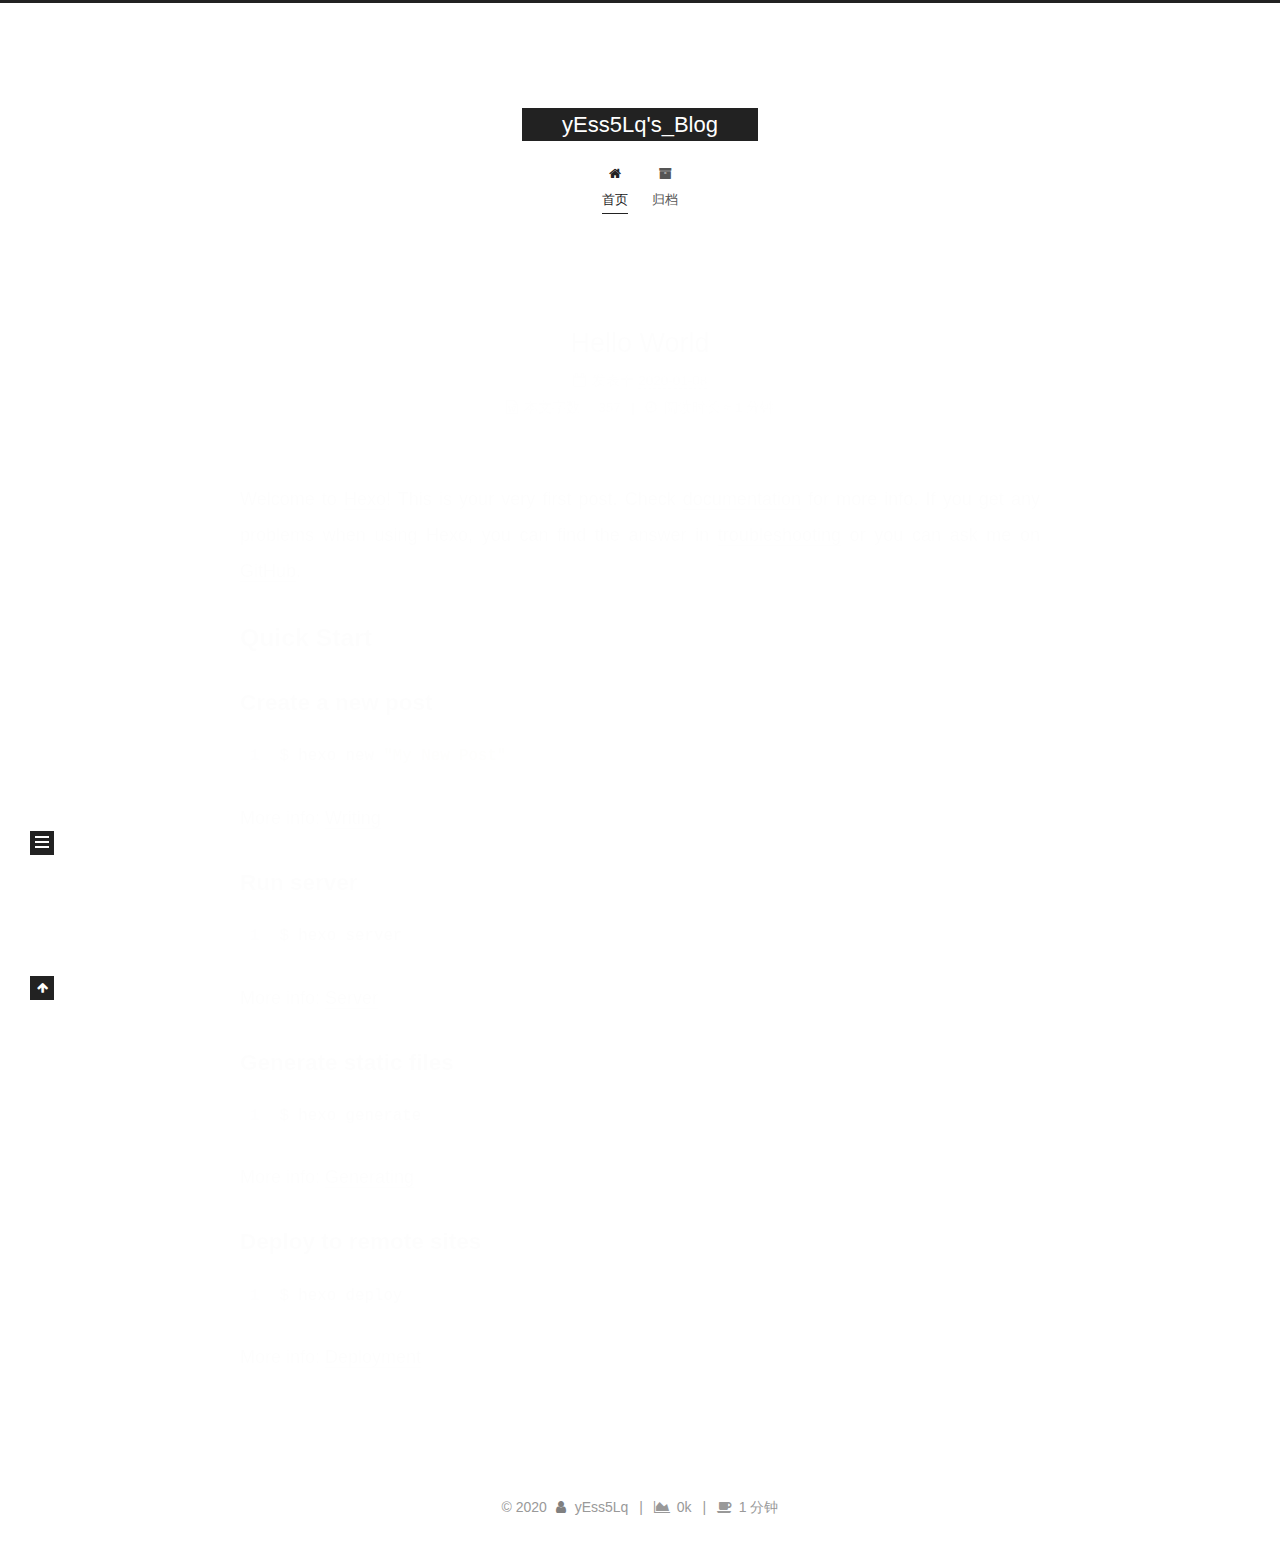
==== index.html @ d1056d44 "Site updated: 2020-01-08 22:29:36" ====
<!DOCTYPE html>
<html lang="zh-Hans">
<head>
  <meta charset="UTF-8">
<meta name="viewport" content="width=device-width, initial-scale=1, maximum-scale=2">
<meta name="theme-color" content="#222">
<meta name="generator" content="Hexo 4.2.0">
  <link rel="apple-touch-icon" sizes="180x180" href="/images/apple-touch-icon-next.png">
  <link rel="icon" type="image/png" sizes="32x32" href="/images/favicon-32x32-next.png">
  <link rel="icon" type="image/png" sizes="16x16" href="/images/favicon-16x16-next.png">
  <link rel="mask-icon" href="/images/logo.svg" color="#222">

<link rel="stylesheet" href="/css/main.css">


<link rel="stylesheet" href="/lib/font-awesome/css/font-awesome.min.css">


<script id="hexo-configurations">
  var NexT = window.NexT || {};
  var CONFIG = {
    hostname: new URL('http://yoursite.com').hostname,
    root: '/',
    scheme: 'Muse',
    version: '7.7.0',
    exturl: false,
    sidebar: {"position":"left","display":"post","padding":18,"offset":12,"onmobile":false},
    copycode: {"enable":false,"show_result":false,"style":null},
    back2top: {"enable":true,"sidebar":false,"scrollpercent":false},
    bookmark: {"enable":false,"color":"#222","save":"auto"},
    fancybox: false,
    mediumzoom: false,
    lazyload: false,
    pangu: false,
    comments: {"style":"tabs","active":null,"storage":true,"lazyload":false,"nav":null},
    algolia: {
      appID: '',
      apiKey: '',
      indexName: '',
      hits: {"per_page":10},
      labels: {"input_placeholder":"Search for Posts","hits_empty":"We didn't find any results for the search: ${query}","hits_stats":"${hits} results found in ${time} ms"}
    },
    localsearch: {"enable":false,"trigger":"auto","top_n_per_article":1,"unescape":false,"preload":false},
    path: '',
    motion: {"enable":true,"async":false,"transition":{"post_block":"fadeIn","post_header":"slideDownIn","post_body":"slideDownIn","coll_header":"slideLeftIn","sidebar":"slideUpIn"}}
  };
</script>

  <meta name="description" content="一加一等于二">
<meta property="og:type" content="website">
<meta property="og:title" content="yEss5Lq&#39;s_Blog">
<meta property="og:url" content="http://yoursite.com/index.html">
<meta property="og:site_name" content="yEss5Lq&#39;s_Blog">
<meta property="og:description" content="一加一等于二">
<meta property="article:author" content="yEss5Lq">
<meta name="twitter:card" content="summary">

<link rel="canonical" href="http://yoursite.com/">


<script id="page-configurations">
  // https://hexo.io/docs/variables.html
  CONFIG.page = {
    sidebar: "",
    isHome: true,
    isPost: false
  };
</script>

  <title>yEss5Lq's_Blog</title>
  






  <noscript>
  <style>
  .use-motion .brand,
  .use-motion .menu-item,
  .sidebar-inner,
  .use-motion .post-block,
  .use-motion .pagination,
  .use-motion .comments,
  .use-motion .post-header,
  .use-motion .post-body,
  .use-motion .collection-header { opacity: initial; }

  .use-motion .site-title,
  .use-motion .site-subtitle {
    opacity: initial;
    top: initial;
  }

  .use-motion .logo-line-before i { left: initial; }
  .use-motion .logo-line-after i { right: initial; }
  </style>
</noscript>

</head>

<body itemscope itemtype="http://schema.org/WebPage">
  <div class="container use-motion">
    <div class="headband"></div>

    <header class="header" itemscope itemtype="http://schema.org/WPHeader">
      <div class="header-inner"><div class="site-brand-container">
  <div class="site-meta">

    <div>
      <a href="/" class="brand" rel="start">
        <span class="logo-line-before"><i></i></span>
        <span class="site-title">yEss5Lq's_Blog</span>
        <span class="logo-line-after"><i></i></span>
      </a>
    </div>
  </div>

  <div class="site-nav-toggle">
    <div class="toggle" aria-label="切换导航栏">
      <span class="toggle-line toggle-line-first"></span>
      <span class="toggle-line toggle-line-middle"></span>
      <span class="toggle-line toggle-line-last"></span>
    </div>
  </div>
</div>


<nav class="site-nav">
  
  <ul id="menu" class="menu">
        <li class="menu-item menu-item-home">

    <a href="/" rel="section"><i class="fa fa-fw fa-home"></i>首页</a>

  </li>
        <li class="menu-item menu-item-archives">

    <a href="/archives/" rel="section"><i class="fa fa-fw fa-archive"></i>归档</a>

  </li>
  </ul>

</nav>
</div>
    </header>

    
  <div class="back-to-top">
    <i class="fa fa-arrow-up"></i>
    <span>0%</span>
  </div>


    <main class="main">
      <div class="main-inner">
        <div class="content-wrap">
          

          <div class="content">
            

  <div class="posts-expand">
        
  
  
  <article itemscope itemtype="http://schema.org/Article" class="post-block home" lang="zh-Hans">
    <link itemprop="mainEntityOfPage" href="http://yoursite.com/2020/01/08/hello-world/">

    <span hidden itemprop="author" itemscope itemtype="http://schema.org/Person">
      <meta itemprop="image" content="/images/avatar.gif">
      <meta itemprop="name" content="yEss5Lq">
      <meta itemprop="description" content="一加一等于二">
    </span>

    <span hidden itemprop="publisher" itemscope itemtype="http://schema.org/Organization">
      <meta itemprop="name" content="yEss5Lq's_Blog">
    </span>
      <header class="post-header">
        <h1 class="post-title" itemprop="name headline">
          
            <a href="/2020/01/08/hello-world/" class="post-title-link" itemprop="url">Hello World</a>
        </h1>

        <div class="post-meta">
            <span class="post-meta-item">
              <span class="post-meta-item-icon">
                <i class="fa fa-calendar-o"></i>
              </span>
              <span class="post-meta-item-text">发表于</span>

              <time title="创建时间：2020-01-08 21:18:24" itemprop="dateCreated datePublished" datetime="2020-01-08T21:18:24+08:00">2020-01-08</time>
            </span>

          <br>
            <span class="post-meta-item" title="本文字数">
              <span class="post-meta-item-icon">
                <i class="fa fa-file-word-o"></i>
              </span>
                <span class="post-meta-item-text">本文字数：</span>
              <span>357</span>
            </span>
            <span class="post-meta-item" title="阅读时长">
              <span class="post-meta-item-icon">
                <i class="fa fa-clock-o"></i>
              </span>
                <span class="post-meta-item-text">阅读时长 &asymp;</span>
              <span>1 分钟</span>
            </span>

        </div>
      </header>

    
    
    
    <div class="post-body" itemprop="articleBody">

      
          <p>Welcome to <a href="https://hexo.io/" target="_blank" rel="noopener">Hexo</a>! This is your very first post. Check <a href="https://hexo.io/docs/" target="_blank" rel="noopener">documentation</a> for more info. If you get any problems when using Hexo, you can find the answer in <a href="https://hexo.io/docs/troubleshooting.html" target="_blank" rel="noopener">troubleshooting</a> or you can ask me on <a href="https://github.com/hexojs/hexo/issues" target="_blank" rel="noopener">GitHub</a>.</p>
<h2 id="Quick-Start"><a href="#Quick-Start" class="headerlink" title="Quick Start"></a>Quick Start</h2><h3 id="Create-a-new-post"><a href="#Create-a-new-post" class="headerlink" title="Create a new post"></a>Create a new post</h3><figure class="highlight bash"><table><tr><td class="gutter"><pre><span class="line">1</span><br></pre></td><td class="code"><pre><span class="line">$ hexo new <span class="string">"My New Post"</span></span><br></pre></td></tr></table></figure>

<p>More info: <a href="https://hexo.io/docs/writing.html" target="_blank" rel="noopener">Writing</a></p>
<h3 id="Run-server"><a href="#Run-server" class="headerlink" title="Run server"></a>Run server</h3><figure class="highlight bash"><table><tr><td class="gutter"><pre><span class="line">1</span><br></pre></td><td class="code"><pre><span class="line">$ hexo server</span><br></pre></td></tr></table></figure>

<p>More info: <a href="https://hexo.io/docs/server.html" target="_blank" rel="noopener">Server</a></p>
<h3 id="Generate-static-files"><a href="#Generate-static-files" class="headerlink" title="Generate static files"></a>Generate static files</h3><figure class="highlight bash"><table><tr><td class="gutter"><pre><span class="line">1</span><br></pre></td><td class="code"><pre><span class="line">$ hexo generate</span><br></pre></td></tr></table></figure>

<p>More info: <a href="https://hexo.io/docs/generating.html" target="_blank" rel="noopener">Generating</a></p>
<h3 id="Deploy-to-remote-sites"><a href="#Deploy-to-remote-sites" class="headerlink" title="Deploy to remote sites"></a>Deploy to remote sites</h3><figure class="highlight bash"><table><tr><td class="gutter"><pre><span class="line">1</span><br></pre></td><td class="code"><pre><span class="line">$ hexo deploy</span><br></pre></td></tr></table></figure>

<p>More info: <a href="https://hexo.io/docs/one-command-deployment.html" target="_blank" rel="noopener">Deployment</a></p>

      
    </div>

    
    
    
      <footer class="post-footer">
        <div class="post-eof"></div>
      </footer>
  </article>
  
  
  

  </div>

  



          </div>
          

<script>
  window.addEventListener('tabs:register', () => {
    let activeClass = CONFIG.comments.activeClass;
    if (CONFIG.comments.storage) {
      activeClass = localStorage.getItem('comments_active') || activeClass;
    }
    if (activeClass) {
      let activeTab = document.querySelector(`a[href="#comment-${activeClass}"]`);
      if (activeTab) {
        activeTab.click();
      }
    }
  });
  if (CONFIG.comments.storage) {
    window.addEventListener('tabs:click', event => {
      if (!event.target.matches('.tabs-comment .tab-content .tab-pane')) return;
      let commentClass = event.target.classList[1];
      localStorage.setItem('comments_active', commentClass);
    });
  }
</script>

        </div>
          
  
  <div class="toggle sidebar-toggle">
    <span class="toggle-line toggle-line-first"></span>
    <span class="toggle-line toggle-line-middle"></span>
    <span class="toggle-line toggle-line-last"></span>
  </div>

  <aside class="sidebar">
    <div class="sidebar-inner">

      <ul class="sidebar-nav motion-element">
        <li class="sidebar-nav-toc">
          文章目录
        </li>
        <li class="sidebar-nav-overview">
          站点概览
        </li>
      </ul>

      <!--noindex-->
      <div class="post-toc-wrap sidebar-panel">
      </div>
      <!--/noindex-->

      <div class="site-overview-wrap sidebar-panel">
        <div class="site-author motion-element" itemprop="author" itemscope itemtype="http://schema.org/Person">
  <p class="site-author-name" itemprop="name">yEss5Lq</p>
  <div class="site-description" itemprop="description">一加一等于二</div>
</div>
<div class="site-state-wrap motion-element">
  <nav class="site-state">
      <div class="site-state-item site-state-posts">
          <a href="/archives/">
        
          <span class="site-state-item-count">1</span>
          <span class="site-state-item-name">日志</span>
        </a>
      </div>
  </nav>
</div>



      </div>

    </div>
  </aside>
  <div id="sidebar-dimmer"></div>


      </div>
    </main>

    <footer class="footer">
      <div class="footer-inner">
        

<div class="copyright">
  
  &copy; 
  <span itemprop="copyrightYear">2020</span>
  <span class="with-love">
    <i class="fa fa-user"></i>
  </span>
  <span class="author" itemprop="copyrightHolder">yEss5Lq</span>
    <span class="post-meta-divider">|</span>
    <span class="post-meta-item-icon">
      <i class="fa fa-area-chart"></i>
    </span>
    <span title="站点总字数">0k</span>
    <span class="post-meta-divider">|</span>
    <span class="post-meta-item-icon">
      <i class="fa fa-coffee"></i>
    </span>
    <span title="站点阅读时长">1 分钟</span>
</div>

        








      </div>
    </footer>
  </div>

  
  <script src="/lib/anime.min.js"></script>
  <script src="/lib/velocity/velocity.min.js"></script>
  <script src="/lib/velocity/velocity.ui.min.js"></script>

<script src="/js/utils.js"></script>

<script src="/js/motion.js"></script>


<script src="/js/schemes/muse.js"></script>


<script src="/js/next-boot.js"></script>




  















  

  

</body>
</html>
---- css/main.css ----
html {
  line-height: 1.15; /* 1 */
  -webkit-text-size-adjust: 100%; /* 2 */
}
body {
  margin: 0;
}
main {
  display: block;
}
h1 {
  font-size: 2em;
  margin: 0.67em 0;
}
hr {
  box-sizing: content-box; /* 1 */
  height: 0; /* 1 */
  overflow: visible; /* 2 */
}
pre {
  font-family: monospace, monospace; /* 1 */
  font-size: 1em; /* 2 */
}
a {
  background: transparent;
}
abbr[title] {
  border-bottom: none; /* 1 */
  text-decoration: underline; /* 2 */
  text-decoration: underline dotted; /* 2 */
}
b,
strong {
  font-weight: bolder;
}
code,
kbd,
samp {
  font-family: monospace, monospace; /* 1 */
  font-size: 1em; /* 2 */
}
small {
  font-size: 80%;
}
sub,
sup {
  font-size: 75%;
  line-height: 0;
  position: relative;
  vertical-align: baseline;
}
sub {
  bottom: -0.25em;
}
sup {
  top: -0.5em;
}
img {
  border-style: none;
}
button,
input,
optgroup,
select,
textarea {
  font-family: inherit; /* 1 */
  font-size: 100%; /* 1 */
  line-height: 1.15; /* 1 */
  margin: 0; /* 2 */
}
button,
input {
/* 1 */
  overflow: visible;
}
button,
select {
/* 1 */
  text-transform: none;
}
button,
[type='button'],
[type='reset'],
[type='submit'] {
  -webkit-appearance: button;
}
button::-moz-focus-inner,
[type='button']::-moz-focus-inner,
[type='reset']::-moz-focus-inner,
[type='submit']::-moz-focus-inner {
  border-style: none;
  padding: 0;
}
button:-moz-focusring,
[type='button']:-moz-focusring,
[type='reset']:-moz-focusring,
[type='submit']:-moz-focusring {
  outline: 1px dotted ButtonText;
}
fieldset {
  padding: 0.35em 0.75em 0.625em;
}
legend {
  box-sizing: border-box; /* 1 */
  color: inherit; /* 2 */
  display: table; /* 1 */
  max-width: 100%; /* 1 */
  padding: 0; /* 3 */
  white-space: normal; /* 1 */
}
progress {
  vertical-align: baseline;
}
textarea {
  overflow: auto;
}
[type='checkbox'],
[type='radio'] {
  box-sizing: border-box; /* 1 */
  padding: 0; /* 2 */
}
[type='number']::-webkit-inner-spin-button,
[type='number']::-webkit-outer-spin-button {
  height: auto;
}
[type='search'] {
  outline-offset: -2px; /* 2 */
  -webkit-appearance: textfield; /* 1 */
}
[type='search']::-webkit-search-decoration {
  -webkit-appearance: none;
}
::-webkit-file-upload-button {
  font: inherit; /* 2 */
  -webkit-appearance: button; /* 1 */
}
details {
  display: block;
}
summary {
  display: list-item;
}
template {
  display: none;
}
[hidden] {
  display: none;
}
::selection {
  background: #262a30;
  color: #fff;
}
html,
body {
  height: 100%;
}
body {
  background: #fff;
  color: #555;
  font-family: 'Lato', "PingFang SC", "Microsoft YaHei", sans-serif;
  font-size: 1em;
  line-height: 2;
}
@media (max-width: 991px) {
  body {
    padding-left: 0 !important;
    padding-right: 0 !important;
  }
}
h1,
h2,
h3,
h4,
h5,
h6 {
  font-family: 'Lato', "PingFang SC", "Microsoft YaHei", sans-serif;
  font-weight: bold;
  line-height: 1.5;
  margin: 20px 0 15px;
}
h1 {
  font-size: 1.5em;
}
h2 {
  font-size: 1.375em;
}
h3 {
  font-size: 1.25em;
}
h4 {
  font-size: 1.125em;
}
h5 {
  font-size: 1em;
}
h6 {
  font-size: 0.875em;
}
p {
  margin: 0 0 20px 0;
}
a,
span.exturl {
  border-bottom: 1px solid #999;
  color: #555;
  outline: 0;
  text-decoration: none;
  overflow-wrap: break-word;
  word-wrap: break-word;
  cursor: pointer;
}
a:hover,
span.exturl:hover {
  border-bottom-color: #222;
  color: #222;
}
iframe,
img,
video {
  display: block;
  margin-left: auto;
  margin-right: auto;
  max-width: 100%;
}
hr {
  background-color: #ddd;
  background-image: repeating-linear-gradient(-45deg, #fff, #fff 4px, transparent 4px, transparent 8px);
  border: 0;
  height: 3px;
  margin: 40px 0;
}
blockquote {
  border-left: 4px solid #ddd;
  color: #666;
  margin: 0;
  padding: 0 15px;
}
blockquote cite::before {
  content: '-';
  padding: 0 5px;
}
dt {
  font-weight: 700;
}
dd {
  margin: 0;
  padding: 0;
}
kbd {
  background-color: #f5f5f5;
  background-image: linear-gradient(#eee, #fff, #eee);
  border: 1px solid #ccc;
  border-radius: 0.2em;
  box-shadow: 0.1em 0.1em 0.2em rgba(0,0,0,0.1);
  font-family: inherit;
  padding: 0.1em 0.3em;
  white-space: nowrap;
}
.table-container {
  -webkit-overflow-scrolling: touch;
  overflow: auto;
}
table {
  border-collapse: collapse;
  border-spacing: 0;
  font-size: 0.875em;
  margin: 0 0 20px 0;
  width: 100%;
}
tbody tr:nth-of-type(odd) {
  background: #f9f9f9;
}
tbody tr:hover {
  background: #f5f5f5;
}
caption,
th,
td {
  font-weight: normal;
  padding: 8px;
  text-align: left;
  vertical-align: middle;
}
th,
td {
  border: 1px solid #ddd;
  border-bottom: 3px solid #ddd;
}
th {
  font-weight: 700;
  padding-bottom: 10px;
}
td {
  border-bottom-width: 1px;
}
.btn {
  background: #222;
  border: 2px solid #222;
  border-radius: 0;
  color: #fff;
  display: inline-block;
  font-size: 0.875em;
  line-height: 2;
  padding: 0 20px;
  text-decoration: none;
  transition-property: background-color;
  transition-delay: 0s;
  transition-duration: 0.2s;
  transition-timing-function: ease-in-out;
}
.btn:hover {
  background: #fff;
  border-color: #222;
  color: #222;
}
.btn + .btn {
  margin: 0 0 8px 8px;
}
.btn .fa-fw {
  text-align: left;
  width: 1.285714285714286em;
}
.toggle {
  line-height: 0;
}
.toggle .toggle-line {
  background: #fff;
  display: inline-block;
  height: 2px;
  left: 0;
  position: relative;
  top: 0;
  transition: all 0.4s;
  vertical-align: top;
  width: 100%;
}
.toggle .toggle-line:not(:first-child) {
  margin-top: 3px;
}
.toggle.toggle-arrow .toggle-line-first {
  left: 50%;
  top: 2px;
  transform: rotate(45deg);
  width: 50%;
}
.toggle.toggle-arrow .toggle-line-middle {
  left: 2px;
  width: 90%;
}
.toggle.toggle-arrow .toggle-line-last {
  left: 50%;
  top: -2px;
  transform: rotate(-45deg);
  width: 50%;
}
.toggle.toggle-close .toggle-line-first {
  transform: rotate(-45deg);
  top: 5px;
}
.toggle.toggle-close .toggle-line-middle {
  opacity: 0;
}
.toggle.toggle-close .toggle-line-last {
  transform: rotate(45deg);
  top: -5px;
}
.highlight,
pre {
  background: #f7f7f7;
  color: #4d4d4c;
  line-height: 1.6;
  margin: 0 auto 20px;
}
pre,
code {
  font-family: consolas, Menlo, monospace, "PingFang SC", "Microsoft YaHei";
}
code {
  background: #eee;
  border-radius: 3px;
  color: #555;
  padding: 2px 4px;
  overflow-wrap: break-word;
  word-wrap: break-word;
}
.highlight *::selection {
  background: #d6d6d6;
}
.highlight pre {
  border: 0;
  margin: 0;
  padding: 10px 0;
}
.highlight table {
  border: 0;
  margin: 0;
  width: auto;
}
.highlight td {
  border: 0;
  padding: 0;
}
.highlight figcaption {
  background: #eee;
  color: #4d4d4c;
  font-size: 0.875em;
  line-height: 1.2;
  padding: 0.5em;
}
.highlight figcaption::before,
.highlight figcaption::after {
  content: ' ';
  display: table;
}
.highlight figcaption::after {
  clear: both;
}
.highlight figcaption a {
  color: #4d4d4c;
  float: right;
}
.highlight figcaption a:hover {
  border-bottom-color: #4d4d4c;
}
.highlight .gutter {
  -moz-user-select: none;
  -ms-user-select: none;
  -webkit-user-select: none;
  user-select: none;
}
.highlight .gutter pre {
  background: #eff2f3;
  color: #869194;
  padding-left: 10px;
  padding-right: 10px;
  text-align: right;
}
.highlight .code pre {
  background: #f7f7f7;
  padding-left: 10px;
  width: 100%;
}
.gist table {
  width: auto;
}
.gist table td {
  border: 0;
}
pre {
  overflow: auto;
  padding: 10px;
}
pre code {
  background: none;
  color: #4d4d4c;
  font-size: 0.875em;
  padding: 0;
  text-shadow: none;
}
pre .deletion {
  background: #fdd;
}
pre .addition {
  background: #dfd;
}
pre .meta {
  color: #eab700;
  -moz-user-select: none;
  -ms-user-select: none;
  -webkit-user-select: none;
  user-select: none;
}
pre .comment {
  color: #8e908c;
}
pre .variable,
pre .attribute,
pre .tag,
pre .name,
pre .regexp,
pre .ruby .constant,
pre .xml .tag .title,
pre .xml .pi,
pre .xml .doctype,
pre .html .doctype,
pre .css .id,
pre .css .class,
pre .css .pseudo {
  color: #c82829;
}
pre .number,
pre .preprocessor,
pre .built_in,
pre .builtin-name,
pre .literal,
pre .params,
pre .constant,
pre .command {
  color: #f5871f;
}
pre .ruby .class .title,
pre .css .rules .attribute,
pre .string,
pre .symbol,
pre .value,
pre .inheritance,
pre .header,
pre .ruby .symbol,
pre .xml .cdata,
pre .special,
pre .formula {
  color: #718c00;
}
pre .title,
pre .css .hexcolor {
  color: #3e999f;
}
pre .function,
pre .python .decorator,
pre .python .title,
pre .ruby .function .title,
pre .ruby .title .keyword,
pre .perl .sub,
pre .javascript .title,
pre .coffeescript .title {
  color: #4271ae;
}
pre .keyword,
pre .javascript .function {
  color: #8959a8;
}
.blockquote-center {
  border-left: none;
  margin: 40px 0;
  padding: 0;
  position: relative;
  text-align: center;
}
.blockquote-center::before,
.blockquote-center::after {
  background-repeat: no-repeat;
  background-size: 22px 22px;
  content: ' ';
  display: block;
  height: 24px;
  opacity: 0.2;
  position: absolute;
  width: 100%;
}
.blockquote-center::before {
  background-image: url("../images/quote-l.svg");
  background-position: 0 -6px;
  border-top: 1px solid #ccc;
  top: -20px;
}
.blockquote-center::after {
  background-image: url("../images/quote-r.svg");
  background-position: 100% 8px;
  border-bottom: 1px solid #ccc;
  bottom: -20px;
}
.blockquote-center p,
.blockquote-center div {
  text-align: center;
}
.post-body .group-picture img {
  margin: 0 auto;
  padding: 0 3px;
}
.group-picture-row {
  margin-bottom: 6px;
  overflow: hidden;
}
.group-picture-column {
  float: left;
  margin-bottom: 10px;
}
.post-body .label {
  display: inline;
  padding: 0 2px;
}
.post-body .label.default {
  background: #f0f0f0;
}
.post-body .label.primary {
  background: #efe6f7;
}
.post-body .label.info {
  background: #e5f2f8;
}
.post-body .label.success {
  background: #e7f4e9;
}
.post-body .label.warning {
  background: #fcf6e1;
}
.post-body .label.danger {
  background: #fae8eb;
}
.post-body .tabs {
  margin-bottom: 20px;
}
.post-body .tabs,
.tabs-comment {
  display: block;
  padding-top: 10px;
  position: relative;
}
.post-body .tabs ul.nav-tabs,
.tabs-comment ul.nav-tabs {
  display: flex;
  flex-wrap: wrap;
  margin: 0;
  margin-bottom: -1px;
  padding: 0;
}
@media (max-width: 413px) {
  .post-body .tabs ul.nav-tabs,
  .tabs-comment ul.nav-tabs {
    display: block;
    margin-bottom: 5px;
  }
}
.post-body .tabs ul.nav-tabs li.tab,
.tabs-comment ul.nav-tabs li.tab {
  background: #fff;
  border-bottom: 1px solid #ddd;
  border-left: 1px solid transparent;
  border-right: 1px solid transparent;
  border-top: 3px solid transparent;
  flex-grow: 1;
  list-style-type: none;
  border-radius: 0 0 0 0;
}
@media (max-width: 413px) {
  .post-body .tabs ul.nav-tabs li.tab,
  .tabs-comment ul.nav-tabs li.tab {
    border-bottom: 1px solid transparent;
    border-left: 3px solid transparent;
    border-right: 1px solid transparent;
    border-top: 1px solid transparent;
  }
}
@media (max-width: 413px) {
  .post-body .tabs ul.nav-tabs li.tab,
  .tabs-comment ul.nav-tabs li.tab {
    border-radius: 0;
  }
}
.post-body .tabs ul.nav-tabs li.tab a,
.tabs-comment ul.nav-tabs li.tab a {
  border-bottom: initial;
  display: block;
  line-height: 1.8;
  outline: 0;
  padding: 0.25em 0.75em;
  text-align: center;
  transition-delay: 0s;
  transition-duration: 0.2s;
  transition-timing-function: ease-out;
}
.post-body .tabs ul.nav-tabs li.tab a i,
.tabs-comment ul.nav-tabs li.tab a i {
  width: 1.285714285714286em;
}
.post-body .tabs ul.nav-tabs li.tab.active,
.tabs-comment ul.nav-tabs li.tab.active {
  border-bottom: 1px solid transparent;
  border-left: 1px solid #ddd;
  border-right: 1px solid #ddd;
  border-top: 3px solid #fc6423;
}
@media (max-width: 413px) {
  .post-body .tabs ul.nav-tabs li.tab.active,
  .tabs-comment ul.nav-tabs li.tab.active {
    border-bottom: 1px solid #ddd;
    border-left: 3px solid #fc6423;
    border-right: 1px solid #ddd;
    border-top: 1px solid #ddd;
  }
}
.post-body .tabs ul.nav-tabs li.tab.active a,
.tabs-comment ul.nav-tabs li.tab.active a {
  color: #555;
  cursor: default;
}
.post-body .tabs .tab-content .tab-pane,
.tabs-comment .tab-content .tab-pane {
  border: 1px solid #ddd;
  padding: 20px 20px 0 20px;
  border-radius: 0;
}
.post-body .tabs .tab-content .tab-pane:not(.active),
.tabs-comment .tab-content .tab-pane:not(.active) {
  display: none;
}
.post-body .tabs .tab-content .tab-pane.active,
.tabs-comment .tab-content .tab-pane.active {
  display: block;
}
.post-body .tabs .tab-content .tab-pane.active:nth-of-type(1),
.tabs-comment .tab-content .tab-pane.active:nth-of-type(1) {
  border-radius: 0 0 0 0;
}
@media (max-width: 413px) {
  .post-body .tabs .tab-content .tab-pane.active:nth-of-type(1),
  .tabs-comment .tab-content .tab-pane.active:nth-of-type(1) {
    border-radius: 0;
  }
}
.post-body .note {
  border-radius: 3px;
  margin-bottom: 20px;
  padding: 15px;
  position: relative;
  border: 1px solid #eee;
  border-left-width: 5px;
}
.post-body .note h2,
.post-body .note h3,
.post-body .note h4,
.post-body .note h5,
.post-body .note h6 {
  margin-top: 0;
  border-bottom: initial;
  margin-bottom: 0;
  padding-top: 0;
}
.post-body .note p:first-child,
.post-body .note ul:first-child,
.post-body .note ol:first-child,
.post-body .note table:first-child,
.post-body .note pre:first-child,
.post-body .note blockquote:first-child,
.post-body .note img:first-child {
  margin-top: 0;
}
.post-body .note p:last-child,
.post-body .note ul:last-child,
.post-body .note ol:last-child,
.post-body .note table:last-child,
.post-body .note pre:last-child,
.post-body .note blockquote:last-child,
.post-body .note img:last-child {
  margin-bottom: 0;
}
.post-body .note.default {
  border-left-color: #777;
}
.post-body .note.default h2,
.post-body .note.default h3,
.post-body .note.default h4,
.post-body .note.default h5,
.post-body .note.default h6 {
  color: #777;
}
.post-body .note.primary {
  border-left-color: #6f42c1;
}
.post-body .note.primary h2,
.post-body .note.primary h3,
.post-body .note.primary h4,
.post-body .note.primary h5,
.post-body .note.primary h6 {
  color: #6f42c1;
}
.post-body .note.info {
  border-left-color: #428bca;
}
.post-body .note.info h2,
.post-body .note.info h3,
.post-body .note.info h4,
.post-body .note.info h5,
.post-body .note.info h6 {
  color: #428bca;
}
.post-body .note.success {
  border-left-color: #5cb85c;
}
.post-body .note.success h2,
.post-body .note.success h3,
.post-body .note.success h4,
.post-body .note.success h5,
.post-body .note.success h6 {
  color: #5cb85c;
}
.post-body .note.warning {
  border-left-color: #f0ad4e;
}
.post-body .note.warning h2,
.post-body .note.warning h3,
.post-body .note.warning h4,
.post-body .note.warning h5,
.post-body .note.warning h6 {
  color: #f0ad4e;
}
.post-body .note.danger {
  border-left-color: #d9534f;
}
.post-body .note.danger h2,
.post-body .note.danger h3,
.post-body .note.danger h4,
.post-body .note.danger h5,
.post-body .note.danger h6 {
  color: #d9534f;
}
.pagination .prev,
.pagination .next,
.pagination .page-number,
.pagination .space {
  display: inline-block;
  margin: 0 10px;
  padding: 0 11px;
  position: relative;
  top: -1px;
}
@media (max-width: 767px) {
  .pagination .prev,
  .pagination .next,
  .pagination .page-number,
  .pagination .space {
    margin: 0 5px;
  }
}
.pagination {
  border-top: 1px solid #eee;
  margin: 120px 0 0;
  text-align: center;
}
.pagination .prev,
.pagination .next,
.pagination .page-number {
  border-bottom: 0;
  border-top: 1px solid #eee;
  transition-property: border-color;
  transition-delay: 0s;
  transition-duration: 0.2s;
  transition-timing-function: ease-in-out;
}
.pagination .prev:hover,
.pagination .next:hover,
.pagination .page-number:hover {
  border-top-color: #222;
}
.pagination .space {
  margin: 0;
  padding: 0;
}
.pagination .prev {
  margin-left: 0;
}
.pagination .next {
  margin-right: 0;
}
.pagination .page-number.current {
  background: #ccc;
  border-top-color: #ccc;
  color: #fff;
}
@media (max-width: 767px) {
  .pagination {
    border-top: none;
  }
  .pagination .prev,
  .pagination .next,
  .pagination .page-number {
    border-bottom: 1px solid #eee;
    border-top: 0;
    margin-bottom: 10px;
    padding: 0 10px;
  }
  .pagination .prev:hover,
  .pagination .next:hover,
  .pagination .page-number:hover {
    border-bottom-color: #222;
  }
}
.comments {
  margin: 60px 20px 0;
  overflow: hidden;
}
.comment-button-group {
  display: flex;
  flex-wrap: wrap-reverse;
  justify-content: center;
  margin: 1em 0;
}
.comment-button-group .comment-button {
  margin: 0.1em 0.2em;
}
.comment-button-group .comment-button.active {
  background: #fff;
  border-color: #222;
  color: #222;
}
.comment-position {
  display: none;
}
.comment-position.active {
  display: block;
}
.tabs-comment {
  background: #fff;
  margin-top: 4em;
  padding-top: 0;
}
.tabs-comment .comments {
  border: 0;
  box-shadow: none;
  margin-top: 0;
  padding-top: 0;
}
.container {
  min-height: 100%;
  position: relative;
}
.main-inner {
  margin: 0 auto;
  width: 700px;
}
@media (min-width: 1200px) {
  .main-inner {
    width: 800px;
  }
}
@media (min-width: 1600px) {
  .main-inner {
    width: 900px;
  }
}
.header {
  background: transparent;
}
.header-inner {
  margin: 0 auto;
  position: relative;
  width: 700px;
}
@media (min-width: 1200px) {
  .header-inner {
    width: 800px;
  }
}
@media (min-width: 1600px) {
  .header-inner {
    width: 900px;
  }
}
.headband {
  background: #222;
  height: 3px;
}
.site-meta {
  margin: 0;
  text-align: center;
}
@media (max-width: 767px) {
  .site-meta {
    text-align: center;
  }
}
.brand {
  background: #222;
  border-bottom: none;
  color: #fff;
  display: inline-block;
  line-height: 1.375em;
  padding: 0 40px;
  position: relative;
}
.brand:hover {
  color: #fff;
}
.site-title {
  display: inline-block;
  font-family: 'Lato', "PingFang SC", "Microsoft YaHei", sans-serif;
  font-size: 1.375em;
  font-weight: normal;
  line-height: 1.5;
  vertical-align: top;
}
.site-subtitle {
  color: #999;
  font-size: 0.8125em;
  margin-top: 10px;
}
.use-motion .brand {
  opacity: 0;
}
.use-motion .site-title,
.use-motion .site-subtitle,
.use-motion .custom-logo-image {
  opacity: 0;
  position: relative;
  top: -10px;
}
.site-nav-toggle {
  display: none;
  left: 10px;
  position: absolute;
}
@media (max-width: 767px) {
  .site-nav-toggle {
    display: block;
  }
}
.site-nav-toggle .toggle {
  background: transparent;
  border: 0;
  margin-top: 2px;
  padding: 10px;
  width: 22px;
}
.site-nav-toggle .toggle .toggle-line {
  background: #555;
  border-radius: 1px;
}
.site-nav {
  display: block;
}
@media (max-width: 767px) {
  .site-nav {
    clear: both;
    display: none;
  }
}
.site-nav.site-nav-on {
  display: block;
}
.menu {
  margin-top: 20px;
  padding-left: 0;
  text-align: center;
}
.menu-item {
  display: inline-block;
  list-style: none;
  margin: 0 10px;
}
@media (max-width: 767px) {
  .menu-item {
    margin-top: 10px;
  }
}
.menu-item a,
.menu-item span.exturl {
  border-bottom: 0;
  display: block;
  font-size: 0.8125em;
  transition-property: border-color;
  transition-delay: 0s;
  transition-duration: 0.2s;
  transition-timing-function: ease-in-out;
}
@media (hover: none) {
  .menu-item a:hover,
  .menu-item span.exturl:hover {
    border-bottom-color: transparent !important;
  }
}
.menu-item .fa {
  margin-right: 8px;
}
.menu-item .badge {
  display: inline-block;
  font-weight: 700;
  line-height: 1;
  margin-left: 0.35em;
  margin-top: 0.35em;
  text-align: center;
  white-space: nowrap;
}
@media (max-width: 767px) {
  .menu-item .badge {
    float: right;
    margin-left: 0;
  }
}
.use-motion .menu-item {
  opacity: 0;
}
.sidebar {
  background: #222;
  bottom: 0;
  box-shadow: inset 0 2px 6px #000;
  position: fixed;
  top: 0;
  z-index: 1200;
}
.sidebar a,
.sidebar span.exturl {
  border-bottom-color: #555;
  color: #999;
}
.sidebar a:hover,
.sidebar span.exturl:hover {
  border-bottom-color: #eee;
  color: #eee;
}
@media (max-width: 991px) {
  .sidebar {
    display: none;
  }
}
.sidebar-inner {
  color: #999;
  padding: 18px 10px;
  text-align: center;
}
.site-overview-wrap {
  overflow-x: hidden;
  overflow-y: auto;
}
.cc-license {
  margin-top: 10px;
  text-align: center;
}
.cc-license .cc-opacity {
  border-bottom: none;
  opacity: 0.7;
}
.cc-license .cc-opacity:hover {
  opacity: 0.9;
}
.cc-license img {
  display: inline-block;
}
.site-author-image {
  border: 2px solid #333;
  display: block;
  height: auto;
  margin: 0 auto;
  max-width: 96px;
  padding: 2px;
}
.site-author-name {
  color: #f5f5f5;
  font-weight: normal;
  margin: 5px 0 0;
  text-align: center;
}
.site-description {
  color: #999;
  font-size: 1em;
  margin-top: 5px;
  text-align: center;
}
.links-of-author {
  margin-top: 15px;
}
.links-of-author a,
.links-of-author span.exturl {
  border-bottom-color: #555;
  display: inline-block;
  font-size: 0.8125em;
  margin-bottom: 10px;
  margin-right: 10px;
  vertical-align: middle;
}
.links-of-author a::before,
.links-of-author span.exturl::before {
  background: #ffff91;
  border-radius: 50%;
  content: ' ';
  display: inline-block;
  height: 4px;
  margin-right: 3px;
  vertical-align: middle;
  width: 4px;
}
.sidebar-button {
  margin-top: 15px;
}
.sidebar-button a {
  border: 1px solid #fc6423;
  border-radius: 4px;
  color: #fc6423;
  display: inline-block;
  padding: 0 15px;
}
.sidebar-button a .fa {
  margin-right: 5px;
}
.sidebar-button a:hover {
  background: #fc6423;
  border: 1px solid #fc6423;
  color: #fff;
}
.sidebar-button a:hover .fa {
  color: #fff;
}
.links-of-blogroll {
  font-size: 0.8125em;
  margin-top: 10px;
}
.links-of-blogroll-title {
  font-size: 0.875em;
  font-weight: 600;
  margin-top: 0;
}
.links-of-blogroll-list {
  list-style: none;
  margin: 0;
  padding: 0;
}
.links-of-blogroll-item {
  padding: 2px 10px;
}
.links-of-blogroll-item a,
.links-of-blogroll-item span.exturl {
  box-sizing: border-box;
  display: inline-block;
  max-width: 280px;
  overflow: hidden;
  text-overflow: ellipsis;
  white-space: nowrap;
}
#sidebar-dimmer {
  display: none;
}
@media (max-width: 767px) {
  #sidebar-dimmer {
    background: #000;
    display: block;
    height: 100%;
    left: 100%;
    opacity: 0;
    position: fixed;
    top: 0;
    width: 100%;
    z-index: 1100;
  }
  .sidebar-active + #sidebar-dimmer {
    opacity: 0.7;
    transform: translateX(-100%);
    transition: opacity 0.5s;
  }
}
.sidebar-nav {
  margin: 0;
  padding-bottom: 20px;
  padding-left: 0;
}
.sidebar-nav li {
  border-bottom: 1px solid transparent;
  color: #555;
  cursor: pointer;
  display: inline-block;
  font-size: 0.875em;
}
.sidebar-nav li.sidebar-nav-overview {
  margin-left: 10px;
}
.sidebar-nav li:hover {
  color: #f5f5f5;
}
.sidebar-nav .sidebar-nav-active {
  border-bottom-color: #87daff;
  color: #87daff;
}
.sidebar-nav .sidebar-nav-active:hover {
  color: #87daff;
}
.sidebar-panel {
  display: none;
}
.sidebar-panel-active {
  display: block;
}
.sidebar-toggle {
  background: #222;
  bottom: 45px;
  cursor: pointer;
  height: 14px;
  left: 30px;
  padding: 5px;
  position: fixed;
  width: 14px;
  z-index: 1300;
}
@media (max-width: 991px) {
  .sidebar-toggle {
    left: 20px;
    opacity: 0.8;
    display: none;
  }
}
.sidebar-toggle:hover .toggle-line {
  background: #87daff;
}
.post-toc-wrap {
  overflow-x: hidden;
  overflow-y: auto;
}
.post-toc {
  font-size: 0.875em;
}
.post-toc ol {
  list-style: none;
  margin: 0;
  padding: 0 2px 5px 10px;
  text-align: left;
}
.post-toc ol > ol {
  padding-left: 0;
}
.post-toc ol a {
  border-bottom-color: #555;
  color: #999;
  transition-property: all;
  transition-delay: 0s;
  transition-duration: 0.2s;
  transition-timing-function: ease-in-out;
}
.post-toc ol a:hover {
  border-bottom-color: #ccc;
  color: #ccc;
}
.post-toc .nav-item {
  line-height: 1.8;
  overflow: hidden;
  text-overflow: ellipsis;
  white-space: nowrap;
}
.post-toc .nav .nav-child {
  display: none;
}
.post-toc .nav .active > .nav-child {
  display: block;
}
.post-toc .nav .active-current > .nav-child {
  display: block;
}
.post-toc .nav .active-current > .nav-child > .nav-item {
  display: block;
}
.post-toc .nav .active > a {
  border-bottom-color: #87daff;
  color: #87daff;
}
.post-toc .nav .active-current > a {
  color: #87daff;
}
.post-toc .nav .active-current > a:hover {
  color: #87daff;
}
.site-state {
  display: flex;
  justify-content: center;
  line-height: 1.4;
  margin-top: 10px;
  overflow: hidden;
  text-align: center;
  white-space: nowrap;
}
.site-state-item {
  padding: 0 15px;
}
.site-state-item:not(:first-child) {
  border-left: 1px solid #333;
}
.site-state-item a {
  border-bottom: none;
}
.site-state-item-count {
  color: inherit;
  display: block;
  font-size: 1.25em;
  font-weight: 600;
  text-align: center;
}
.site-state-item-name {
  color: inherit;
  font-size: 0.875em;
}
.footer {
  color: #999;
  font-size: 0.875em;
  padding: 20px 0;
}
.footer.footer-fixed {
  bottom: 0;
  left: 0;
  position: absolute;
  right: 0;
}
.footer-inner {
  box-sizing: border-box;
  margin: 0 auto;
  text-align: center;
  width: 700px;
}
@media (min-width: 1200px) {
  .footer-inner {
    width: 800px;
  }
}
@media (min-width: 1600px) {
  .footer-inner {
    width: 900px;
  }
}
.with-love {
  color: #808080;
  display: inline-block;
  margin: 0 5px;
}
.powered-by,
.theme-info {
  display: inline-block;
}
@-moz-keyframes iconAnimate {
  0%, 100% {
    transform: scale(1);
  }
  10%, 30% {
    transform: scale(0.9);
  }
  20%, 40%, 60%, 80% {
    transform: scale(1.1);
  }
  50%, 70% {
    transform: scale(1.1);
  }
}
@-webkit-keyframes iconAnimate {
  0%, 100% {
    transform: scale(1);
  }
  10%, 30% {
    transform: scale(0.9);
  }
  20%, 40%, 60%, 80% {
    transform: scale(1.1);
  }
  50%, 70% {
    transform: scale(1.1);
  }
}
@-o-keyframes iconAnimate {
  0%, 100% {
    transform: scale(1);
  }
  10%, 30% {
    transform: scale(0.9);
  }
  20%, 40%, 60%, 80% {
    transform: scale(1.1);
  }
  50%, 70% {
    transform: scale(1.1);
  }
}
@keyframes iconAnimate {
  0%, 100% {
    transform: scale(1);
  }
  10%, 30% {
    transform: scale(0.9);
  }
  20%, 40%, 60%, 80% {
    transform: scale(1.1);
  }
  50%, 70% {
    transform: scale(1.1);
  }
}
.back-to-top {
  background: #222;
  bottom: -100px;
  box-sizing: border-box;
  color: #fff;
  cursor: pointer;
  font-size: 12px;
  left: 30px;
  opacity: 1;
  padding: 0 6px;
  position: fixed;
  text-align: center;
  transition-property: bottom;
  z-index: 1300;
  transition-delay: 0s;
  transition-duration: 0.2s;
  transition-timing-function: ease-in-out;
  width: 24px;
}
.back-to-top span {
  display: none;
}
.back-to-top:hover {
  color: #87daff;
}
.back-to-top.back-to-top-on {
  bottom: 19px;
}
@media (max-width: 991px) {
  .back-to-top {
    left: 20px;
    opacity: 0.8;
  }
}
.post-body {
  font-family: 'Lato', "PingFang SC", "Microsoft YaHei", sans-serif;
  overflow-wrap: break-word;
  word-wrap: break-word;
}
@media (min-width: 1200px) {
  .post-body {
    font-size: 1.125em;
  }
}
.post-body span.exturl .fa {
  font-size: 0.875em;
  margin-left: 4px;
}
.post-body .image-caption,
.post-body .figure .caption {
  color: #999;
  font-size: 0.875em;
  font-weight: bold;
  line-height: 1;
  margin: -20px auto 15px;
  text-align: center;
}
.post-sticky-flag {
  display: inline-block;
  transform: rotate(30deg);
}
.post-button {
  margin-top: 40px;
  text-align: center;
}
.use-motion .post-block,
.use-motion .pagination,
.use-motion .comments {
  opacity: 0;
}
.use-motion .post-header {
  opacity: 0;
}
.use-motion .post-body {
  opacity: 0;
}
.use-motion .collection-header {
  opacity: 0;
}
.posts-collapse {
  margin-left: 55px;
  position: relative;
}
@media (max-width: 767px) {
  .posts-collapse {
    margin-left: 20px;
    margin-right: 20px;
  }
}
.posts-collapse .collection-title {
  font-size: 1.125em;
  position: relative;
}
.posts-collapse .collection-title::before {
  background: #999;
  border: 1px solid #fff;
  border-radius: 50%;
  content: ' ';
  height: 10px;
  left: 0;
  margin-left: -6px;
  margin-top: -4px;
  position: absolute;
  top: 50%;
  width: 10px;
}
.posts-collapse .collection-year {
  margin: 60px 0;
  position: relative;
}
.posts-collapse .collection-year::before {
  background: #bbb;
  border-radius: 50%;
  content: ' ';
  height: 8px;
  left: 0;
  margin-left: -4px;
  margin-top: -4px;
  position: absolute;
  top: 50%;
  width: 8px;
}
.posts-collapse .collection-header {
  display: inline-block;
  margin: 0 0 0 20px;
}
.posts-collapse .collection-header small {
  color: #bbb;
  margin-left: 5px;
}
.posts-collapse .post-header {
  border-bottom: 1px dashed #ccc;
  margin: 30px 0;
  padding-left: 15px;
  position: relative;
  transition-property: border;
  transition-delay: 0s;
  transition-duration: 0.2s;
  transition-timing-function: ease-in-out;
}
.posts-collapse .post-header::before {
  background: #bbb;
  border: 1px solid #fff;
  border-radius: 50%;
  content: ' ';
  height: 6px;
  left: 0;
  margin-left: -4px;
  position: absolute;
  top: 0.75em;
  transition-property: background;
  width: 6px;
  transition-delay: 0s;
  transition-duration: 0.2s;
  transition-timing-function: ease-in-out;
}
.posts-collapse .post-header:hover {
  border-bottom-color: #666;
}
.posts-collapse .post-header:hover::before {
  background: #222;
}
.posts-collapse .post-meta {
  display: inline;
  font-size: 0.75em;
  margin-right: 10px;
}
.posts-collapse .post-title {
  display: inline;
  font-size: 1em;
  font-weight: normal;
  margin-bottom: 0;
  margin-top: 0;
}
.posts-collapse .post-title a,
.posts-collapse .post-title span.exturl {
  border-bottom: none;
  color: #666;
}
.posts-collapse::before {
  background: #f5f5f5;
  content: ' ';
  height: 100%;
  left: 0;
  margin-left: -2px;
  position: absolute;
  top: 1.25em;
  width: 4px;
}
.posts-collapse .fa-external-link {
  font-size: 0.875em;
  margin-left: 5px;
}
.post-eof {
  background: #ccc;
  height: 1px;
  margin: 80px auto 60px;
  text-align: center;
  width: 8%;
}
.post-block:last-child .post-eof {
  display: none;
}
.posts-expand {
  padding-top: 40px;
}
@media (max-width: 767px) {
  .posts-expand {
    margin: 0 20px;
  }
}
@media (min-width: 992px) {
  .post-body {
    text-align: justify;
  }
}
@media (max-width: 991px) {
  .post-body {
    text-align: justify;
  }
}
.post-body h1,
.post-body h2,
.post-body h3,
.post-body h4,
.post-body h5,
.post-body h6 {
  padding-top: 10px;
}
.post-body h1 .header-anchor,
.post-body h2 .header-anchor,
.post-body h3 .header-anchor,
.post-body h4 .header-anchor,
.post-body h5 .header-anchor,
.post-body h6 .header-anchor {
  border-bottom-style: none;
  color: #ccc;
  float: right;
  margin-left: 10px;
  visibility: hidden;
}
.post-body h1 .header-anchor:hover,
.post-body h2 .header-anchor:hover,
.post-body h3 .header-anchor:hover,
.post-body h4 .header-anchor:hover,
.post-body h5 .header-anchor:hover,
.post-body h6 .header-anchor:hover {
  color: inherit;
}
.post-body h1:hover .header-anchor,
.post-body h2:hover .header-anchor,
.post-body h3:hover .header-anchor,
.post-body h4:hover .header-anchor,
.post-body h5:hover .header-anchor,
.post-body h6:hover .header-anchor {
  visibility: visible;
}
.post-body iframe,
.post-body img,
.post-body video {
  margin-bottom: 20px;
}
.post-body .video-container {
  height: 0;
  margin-bottom: 20px;
  overflow: hidden;
  padding-top: 75%;
  position: relative;
  width: 100%;
}
.post-body .video-container iframe,
.post-body .video-container object,
.post-body .video-container embed {
  height: 100%;
  left: 0;
  margin: 0;
  position: absolute;
  top: 0;
  width: 100%;
}
.post-gallery {
  align-items: center;
  display: grid;
  grid-gap: 10px;
  grid-template-columns: 1fr 1fr 1fr;
  margin-bottom: 20px;
}
@media (max-width: 767px) {
  .post-gallery {
    grid-template-columns: 1fr 1fr;
  }
}
.post-gallery a {
  border: 0;
}
.post-gallery img {
  margin: 0;
}
.posts-expand .post-header {
  font-size: 1.125em;
}
.posts-expand .post-title {
  font-weight: 400;
  margin: initial;
  text-align: center;
  overflow-wrap: break-word;
  word-wrap: break-word;
}
.posts-expand .post-title-link {
  border-bottom: none;
  color: #555;
  display: inline-block;
  position: relative;
  vertical-align: top;
}
.posts-expand .post-title-link::before {
  background: #000;
  bottom: 0;
  content: '';
  height: 2px;
  left: 0;
  position: absolute;
  transform: scaleX(0);
  visibility: hidden;
  width: 100%;
  transition-delay: 0s;
  transition-duration: 0.2s;
  transition-timing-function: ease-in-out;
}
.posts-expand .post-title-link:hover::before {
  transform: scaleX(1);
  visibility: visible;
}
.posts-expand .post-title-link .fa {
  font-size: 0.875em;
  margin-left: 5px;
}
.posts-expand .post-meta {
  color: #999;
  font-family: 'Lato', "PingFang SC", "Microsoft YaHei", sans-serif;
  font-size: 0.75em;
  margin: 3px 0 60px 0;
  text-align: center;
}
.posts-expand .post-meta .post-description {
  font-size: 0.875em;
  margin-top: 2px;
}
.posts-expand .post-meta time {
  border-bottom: 1px dashed #999;
  cursor: pointer;
}
.post-meta .post-meta-item + .post-meta-item::before {
  content: '|';
  margin: 0 0.5em;
}
.post-meta-divider {
  margin: 0 0.5em;
}
.post-meta-item-icon {
  margin-right: 3px;
}
@media (max-width: 991px) {
  .post-meta-item-icon {
    display: inline-block;
  }
}
@media (max-width: 991px) {
  .post-meta-item-text {
    display: none;
  }
}
.post-nav {
  border-top: 1px solid #eee;
  display: flex;
  justify-content: space-between;
  margin-top: 15px;
  padding-top: 10px;
}
.post-nav-item {
  flex: 1;
}
.post-nav-item a {
  border-bottom: none;
  display: block;
  font-size: 0.875em;
  line-height: 1.6;
  position: relative;
}
.post-nav-item a:hover {
  border-bottom: none;
  color: #222;
}
.post-nav-item a:active {
  top: 2px;
}
.post-nav-item .fa {
  font-size: 0.75em;
}
.post-nav-item:first-child {
  margin-right: 15px;
}
.post-nav-item:first-child a {
  padding-left: 5px;
}
.post-nav-item:first-child .fa {
  margin-right: 5px;
}
.post-nav-item:last-child {
  margin-left: 15px;
  text-align: right;
}
.post-nav-item:last-child a {
  padding-right: 5px;
}
.post-nav-item:last-child .fa {
  margin-left: 5px;
}
.rtl.post-body p,
.rtl.post-body a,
.rtl.post-body h1,
.rtl.post-body h2,
.rtl.post-body h3,
.rtl.post-body h4,
.rtl.post-body h5,
.rtl.post-body h6,
.rtl.post-body li,
.rtl.post-body ul,
.rtl.post-body ol {
  direction: rtl;
  font-family: UKIJ Ekran;
}
.rtl.post-title {
  font-family: UKIJ Ekran;
}
.post-tags {
  margin-top: 40px;
  text-align: center;
}
.post-tags a {
  display: inline-block;
  font-size: 0.8125em;
}
.post-tags a:not(:last-child) {
  margin-right: 10px;
}
.post-widgets {
  border-top: 1px solid #eee;
  margin-top: 15px;
  text-align: center;
}
.wp_rating {
  height: 20px;
  line-height: 20px;
  margin-top: 10px;
  padding-top: 6px;
  text-align: center;
}
.social-like {
  display: flex;
  font-size: 0.875em;
  justify-content: center;
  text-align: center;
}
.reward-container {
  margin: 20px auto;
  padding: 10px 0;
  text-align: center;
  width: 90%;
}
.reward-container button {
  background: #ff2a2a;
  border: 0;
  border-radius: 5px;
  color: #fff;
  cursor: pointer;
  line-height: 2;
  outline: 0;
  padding: 0 15px;
  vertical-align: text-top;
}
.reward-container button:hover {
  background: #f55;
}
#qr {
  padding-top: 20px;
}
#qr a {
  border: 0;
}
#qr img {
  display: inline-block;
  margin: 0.8em 2em 0 2em;
  max-width: 100%;
  width: 180px;
}
#qr p {
  text-align: center;
}
.category-all-page .category-all-title {
  text-align: center;
}
.category-all-page .category-all {
  margin-top: 20px;
}
.category-all-page .category-list {
  list-style: none;
  margin: 0;
  padding: 0;
}
.category-all-page .category-list-item {
  margin: 5px 10px;
}
.category-all-page .category-list-count {
  color: #bbb;
}
.category-all-page .category-list-count::before {
  content: ' (';
  display: inline;
}
.category-all-page .category-list-count::after {
  content: ') ';
  display: inline;
}
.category-all-page .category-list-child {
  padding-left: 10px;
}
.event-list {
  padding: 0;
}
.event-list hr {
  background: #222;
  margin: 20px 0 45px 0;
}
.event-list hr::after {
  background: #222;
  color: #fff;
  content: 'NOW';
  display: inline-block;
  font-weight: bold;
  padding: 0 5px;
  text-align: right;
}
.event-list .event {
  background: #222;
  margin: 20px 0;
  min-height: 40px;
  padding: 15px 0 15px 10px;
}
.event-list .event .event-summary {
  color: #fff;
  margin: 0;
  padding-bottom: 3px;
}
.event-list .event .event-summary::before {
  animation: dot-flash 1s alternate infinite ease-in-out;
  color: #fff;
  content: '\f111';
  display: inline-block;
  font-family: 'FontAwesome';
  font-size: 10px;
  margin-right: 25px;
  vertical-align: middle;
}
.event-list .event .event-relative-time {
  color: #bbb;
  display: inline-block;
  font-size: 12px;
  font-weight: 400;
  padding-left: 12px;
}
.event-list .event .event-details {
  color: #fff;
  display: block;
  line-height: 18px;
  margin-left: 56px;
  padding-bottom: 6px;
  padding-top: 3px;
  text-indent: -24px;
}
.event-list .event .event-details::before {
  color: #fff;
  display: inline-block;
  font-family: 'FontAwesome';
  margin-right: 9px;
  text-align: center;
  text-indent: 0;
  width: 14px;
}
.event-list .event .event-details.event-location::before {
  content: '\f041';
}
.event-list .event .event-details.event-duration::before {
  content: '\f017';
}
.event-list .event-past {
  background: #f5f5f5;
}
.event-list .event-past .event-summary,
.event-list .event-past .event-details {
  color: #bbb;
  opacity: 0.9;
}
.event-list .event-past .event-summary::before,
.event-list .event-past .event-details::before {
  animation: none;
  color: #bbb;
}
@-moz-keyframes dot-flash {
  from {
    opacity: 1;
    transform: scale(1);
  }
  to {
    opacity: 0;
    transform: scale(0.8);
  }
}
@-webkit-keyframes dot-flash {
  from {
    opacity: 1;
    transform: scale(1);
  }
  to {
    opacity: 0;
    transform: scale(0.8);
  }
}
@-o-keyframes dot-flash {
  from {
    opacity: 1;
    transform: scale(1);
  }
  to {
    opacity: 0;
    transform: scale(0.8);
  }
}
@keyframes dot-flash {
  from {
    opacity: 1;
    transform: scale(1);
  }
  to {
    opacity: 0;
    transform: scale(0.8);
  }
}
ul.breadcrumb {
  font-size: 0.75em;
  list-style: none;
  margin: 1em 0;
  padding: 0 2em;
  text-align: center;
}
ul.breadcrumb li {
  display: inline;
}
ul.breadcrumb li + li::before {
  content: '/\00a0';
  font-weight: normal;
  padding: 0.5em;
}
ul.breadcrumb li + li:last-child {
  font-weight: bold;
}
.tag-cloud {
  text-align: center;
}
.tag-cloud a {
  display: inline-block;
  margin: 10px;
}
.tag-cloud a:hover {
  color: #222 !important;
}
@media (max-width: 767px) {
  .header-inner,
  .main-inner,
  .footer-inner {
    width: auto;
  }
}
.header-inner {
  padding-top: 100px;
}
@media (max-width: 767px) {
  .header-inner {
    padding-top: 50px;
  }
}
.main-inner {
  padding-bottom: 60px;
}
.content {
  padding-top: 70px;
}
@media (max-width: 767px) {
  .content {
    padding-top: 35px;
  }
}
embed {
  display: block;
  margin: 0 auto 25px auto;
}
.custom-logo .site-meta-headline {
  text-align: center;
}
.custom-logo .brand {
  background: none;
}
.custom-logo .site-title {
  color: #222;
  margin: 10px auto 0;
}
.custom-logo .site-title a {
  border: 0;
}
.custom-logo-image {
  background: #fff;
  margin: 0 auto;
  max-width: 150px;
  padding: 5px;
}
@media (max-width: 767px) {
  .site-nav {
    background: #fff;
    border-bottom: 1px solid #ddd;
    border-top: 1px solid #ddd;
    left: 0;
    margin: 0;
    padding: 0;
    width: 100%;
  }
}
.site-nav-toggle {
  top: 50px;
}
@media (max-width: 767px) {
  .menu {
    text-align: left;
  }
}
.menu-item-active a,
.menu .menu-item a:hover,
.menu .menu-item span.exturl:hover {
  border-bottom: 1px solid #222 !important;
  color: #222;
}
@media (max-width: 767px) {
  .menu-item-active a,
  .menu .menu-item a:hover,
  .menu .menu-item span.exturl:hover {
    border-bottom: 1px dotted #ddd !important;
  }
}
@media (max-width: 767px) {
  .menu .menu-item {
    display: block;
    margin: 0 10px;
    vertical-align: top;
  }
}
.menu .menu-item a,
.menu .menu-item span.exturl {
  border-bottom: 1px solid transparent;
}
@media (max-width: 767px) {
  .menu .menu-item a,
  .menu .menu-item span.exturl {
    padding: 5px 10px;
  }
}
@media (min-width: 768px) and (max-width: 991px) {
  .menu .menu-item .fa {
    display: block;
    line-height: 2;
    margin-right: 0;
    width: 100%;
  }
}
@media (min-width: 992px) {
  .menu .menu-item .fa {
    display: block;
    line-height: 2;
    margin-right: 0;
    width: 100%;
  }
}
.menu .menu-item .badge {
  background: #eee;
  padding: 1px 4px;
}
.sub-menu {
  margin: 10px 0;
}
.sub-menu .menu-item {
  display: inline-block;
}
.sidebar {
  left: -320px;
}
.sidebar.sidebar-active {
  left: 0;
}
.sidebar {
  transition: all 0.4s;
  width: 320px;
}
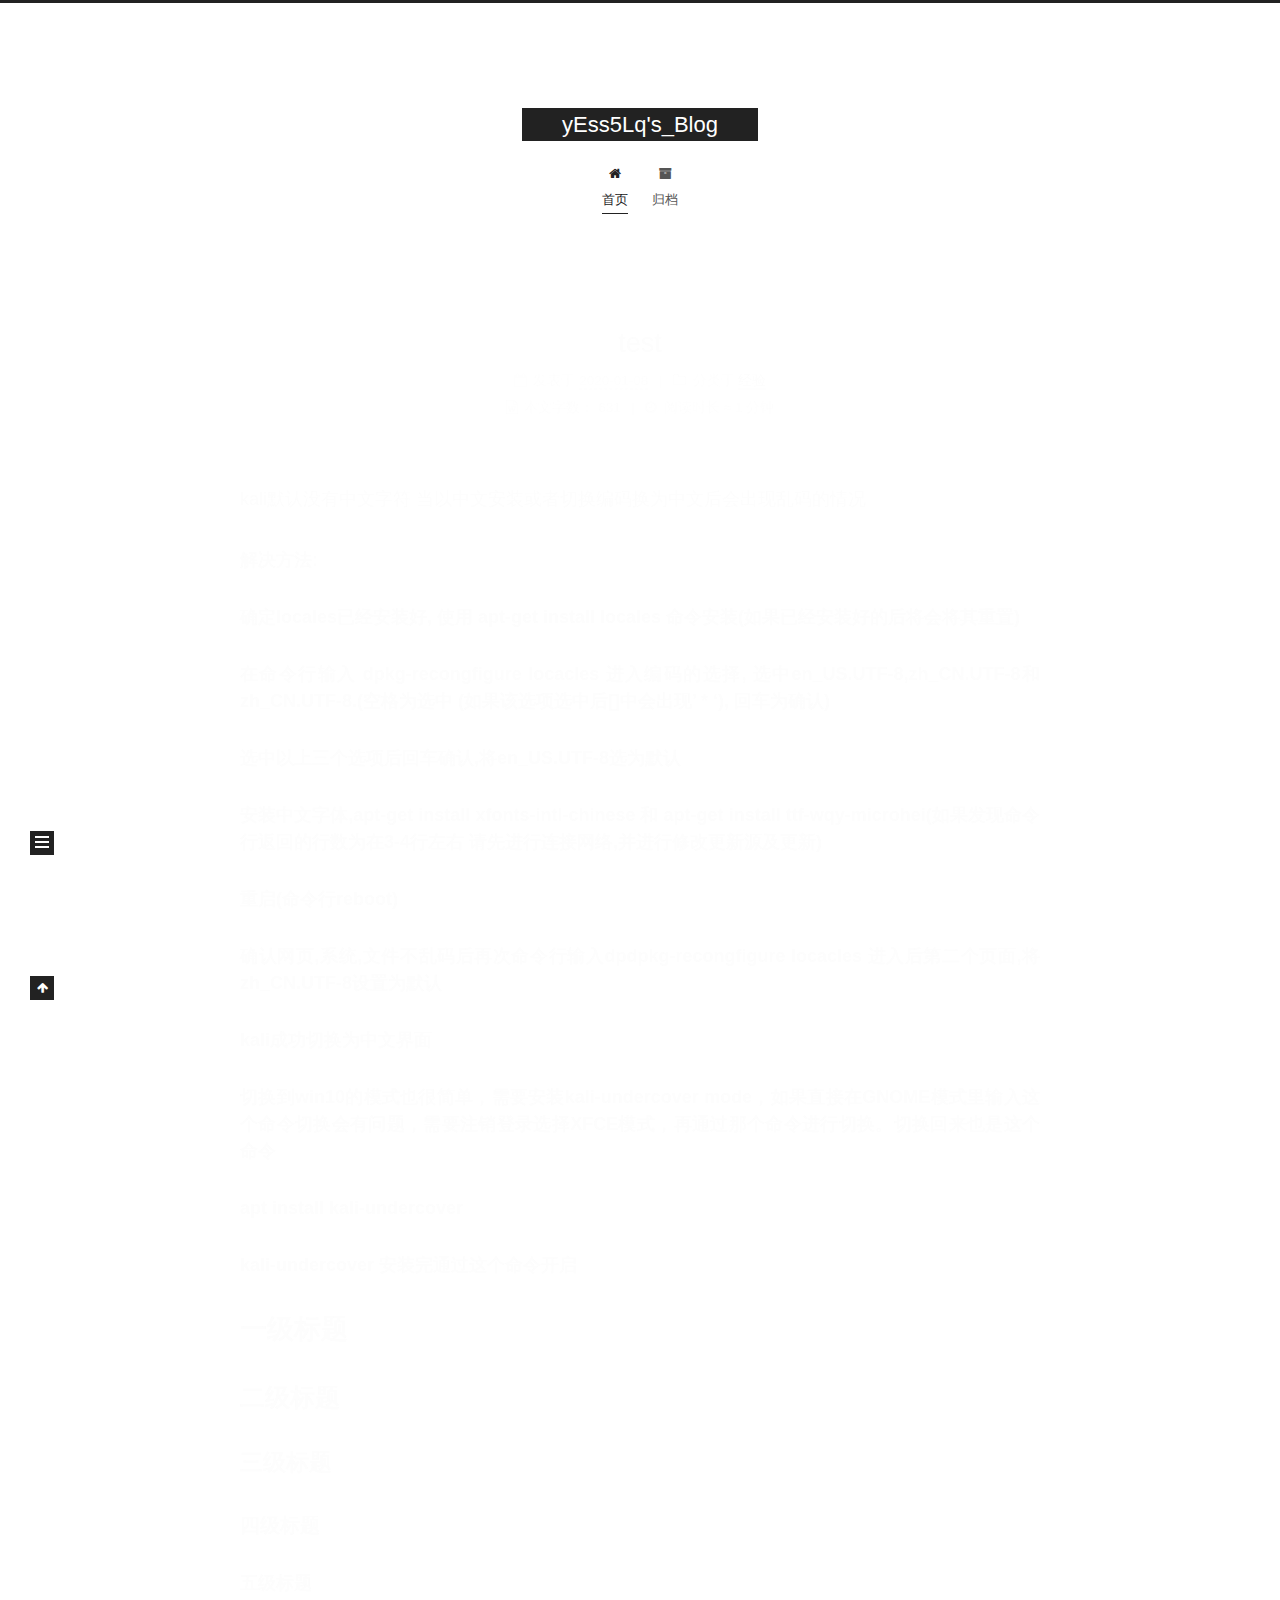
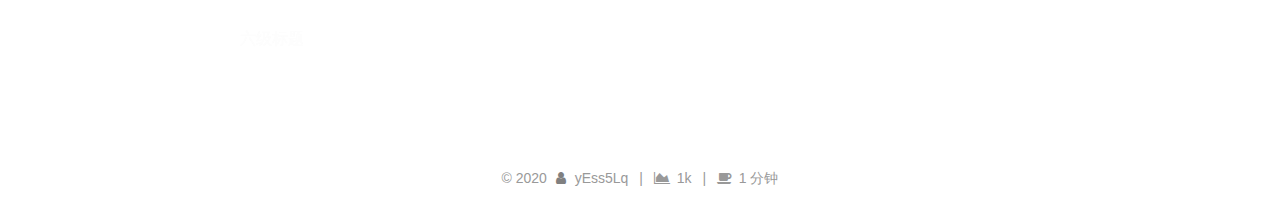
==== commit 09974d1e: "Site updated: 2020-01-10 16:12:00" ====
--- a/index.html
+++ b/index.html
@@ -166,7 +166,7 @@
   
   
   <article itemscope itemtype="http://schema.org/Article" class="post-block home" lang="zh-Hans">
-    <link itemprop="mainEntityOfPage" href="http://yoursite.com/2020/01/08/hello-world/">
+    <link itemprop="mainEntityOfPage" href="http://yoursite.com/2020/01/08/test/">
 
     <span hidden itemprop="author" itemscope itemtype="http://schema.org/Person">
       <meta itemprop="image" content="/images/avatar.gif">
@@ -180,7 +180,7 @@
       <header class="post-header">
         <h1 class="post-title" itemprop="name headline">
           
-            <a href="/2020/01/08/hello-world/" class="post-title-link" itemprop="url">Hello World</a>
+            <a href="/2020/01/08/test/" class="post-title-link" itemprop="url">test</a>
         </h1>
 
         <div class="post-meta">
@@ -189,8 +189,20 @@
                 <i class="fa fa-calendar-o"></i>
               </span>
               <span class="post-meta-item-text">发表于</span>
-
-              <time title="创建时间：2020-01-08 21:18:24" itemprop="dateCreated datePublished" datetime="2020-01-08T21:18:24+08:00">2020-01-08</time>
+              
+
+              <time title="创建时间：2020-01-08 22:38:21 / 修改时间：23:14:57" itemprop="dateCreated datePublished" datetime="2020-01-08T22:38:21+08:00">2020-01-08</time>
+            </span>
+            <span class="post-meta-item">
+              <span class="post-meta-item-icon">
+                <i class="fa fa-folder-o"></i>
+              </span>
+              <span class="post-meta-item-text">分类于</span>
+                <span itemprop="about" itemscope itemtype="http://schema.org/Thing">
+                  <a href="/categories/%E7%BB%8F%E9%AA%8C/" itemprop="url" rel="index">
+                    <span itemprop="name">经验</span>
+                  </a>
+                </span>
             </span>
 
           <br>
@@ -199,7 +211,7 @@
                 <i class="fa fa-file-word-o"></i>
               </span>
                 <span class="post-meta-item-text">本文字数：</span>
-              <span>357</span>
+              <span>631</span>
             </span>
             <span class="post-meta-item" title="阅读时长">
               <span class="post-meta-item-icon">
@@ -218,20 +230,8 @@
     <div class="post-body" itemprop="articleBody">
 
       
-          <p>Welcome to <a href="https://hexo.io/" target="_blank" rel="noopener">Hexo</a>! This is your very first post. Check <a href="https://hexo.io/docs/" target="_blank" rel="noopener">documentation</a> for more info. If you get any problems when using Hexo, you can find the answer in <a href="https://hexo.io/docs/troubleshooting.html" target="_blank" rel="noopener">troubleshooting</a> or you can ask me on <a href="https://github.com/hexojs/hexo/issues" target="_blank" rel="noopener">GitHub</a>.</p>
-<h2 id="Quick-Start"><a href="#Quick-Start" class="headerlink" title="Quick Start"></a>Quick Start</h2><h3 id="Create-a-new-post"><a href="#Create-a-new-post" class="headerlink" title="Create a new post"></a>Create a new post</h3><figure class="highlight bash"><table><tr><td class="gutter"><pre><span class="line">1</span><br></pre></td><td class="code"><pre><span class="line">$ hexo new <span class="string">"My New Post"</span></span><br></pre></td></tr></table></figure>
-
-<p>More info: <a href="https://hexo.io/docs/writing.html" target="_blank" rel="noopener">Writing</a></p>
-<h3 id="Run-server"><a href="#Run-server" class="headerlink" title="Run server"></a>Run server</h3><figure class="highlight bash"><table><tr><td class="gutter"><pre><span class="line">1</span><br></pre></td><td class="code"><pre><span class="line">$ hexo server</span><br></pre></td></tr></table></figure>
-
-<p>More info: <a href="https://hexo.io/docs/server.html" target="_blank" rel="noopener">Server</a></p>
-<h3 id="Generate-static-files"><a href="#Generate-static-files" class="headerlink" title="Generate static files"></a>Generate static files</h3><figure class="highlight bash"><table><tr><td class="gutter"><pre><span class="line">1</span><br></pre></td><td class="code"><pre><span class="line">$ hexo generate</span><br></pre></td></tr></table></figure>
-
-<p>More info: <a href="https://hexo.io/docs/generating.html" target="_blank" rel="noopener">Generating</a></p>
-<h3 id="Deploy-to-remote-sites"><a href="#Deploy-to-remote-sites" class="headerlink" title="Deploy to remote sites"></a>Deploy to remote sites</h3><figure class="highlight bash"><table><tr><td class="gutter"><pre><span class="line">1</span><br></pre></td><td class="code"><pre><span class="line">$ hexo deploy</span><br></pre></td></tr></table></figure>
-
-<p>More info: <a href="https://hexo.io/docs/one-command-deployment.html" target="_blank" rel="noopener">Deployment</a></p>
-
+          <p>kali默认没有中文字符 当以中文安装或者切换编码换为中文后会出现乱码的情况</p>
+<h5 id="解决方法"><a href="#解决方法" class="headerlink" title="解决方法:"></a>解决方法:</h5><h5 id="确定locales已经安装好-使用-apt-get-install-locales-命令安装-如果已经安装好的后将会将其重置"><a href="#确定locales已经安装好-使用-apt-get-install-locales-命令安装-如果已经安装好的后将会将其重置" class="headerlink" title="确定locales已经安装好, 使用 apt-get install locales 命令安装(如果已经安装好的后将会将其重置)"></a>确定locales已经安装好, 使用 apt-get install locales 命令安装(如果已经安装好的后将会将其重置)</h5><h5 id="在命令行输入-dpkg-recongfigure-locacles-进入编码的选择-选中en-US-UTF-8-zh-CN-UTF-8和zh-CN-UTF-8-空格为选中-如果该选项选中后-中会出现’-‘-回车为确认"><a href="#在命令行输入-dpkg-recongfigure-locacles-进入编码的选择-选中en-US-UTF-8-zh-CN-UTF-8和zh-CN-UTF-8-空格为选中-如果该选项选中后-中会出现’-‘-回车为确认" class="headerlink" title="在命令行输入 dpkg-recongfigure locacles 进入编码的选择, 选中en_US.UTF-8,zh_CN.UTF-8和zh_CN.UTF-8.(空格为选中 (如果该选项选中后[]中会出现’ * ‘), 回车为确认)"></a>在命令行输入 dpkg-recongfigure locacles 进入编码的选择, 选中en_US.UTF-8,zh_CN.UTF-8和zh_CN.UTF-8.(空格为选中 (如果该选项选中后[]中会出现’ * ‘), 回车为确认)</h5><h5 id="选中以上三个选项后回车确认-将en-US-UTF-8选为默认"><a href="#选中以上三个选项后回车确认-将en-US-UTF-8选为默认" class="headerlink" title="选中以上三个选项后回车确认,将en_US.UTF-8选为默认"></a>选中以上三个选项后回车确认,将en_US.UTF-8选为默认</h5><h5 id="安装中文字体-apt-get-install-xfonts-intl-chinese-和-apt-get-install-ttf-wqy-microhei-如果发现命令行返回的行数为在3-4行左右-请先进行连接网络-并进行修改更新源及更新"><a href="#安装中文字体-apt-get-install-xfonts-intl-chinese-和-apt-get-install-ttf-wqy-microhei-如果发现命令行返回的行数为在3-4行左右-请先进行连接网络-并进行修改更新源及更新" class="headerlink" title="安装中文字体,apt-get install xfonts-intl-chinese 和 apt-get install ttf-wqy-microhei(如果发现命令行返回的行数为在3-4行左右 请先进行连接网络,并进行修改更新源及更新)"></a>安装中文字体,apt-get install xfonts-intl-chinese 和 apt-get install ttf-wqy-microhei(如果发现命令行返回的行数为在3-4行左右 请先进行连接网络,并进行修改更新源及更新)</h5><h5 id="重启-命令行reboot"><a href="#重启-命令行reboot" class="headerlink" title="重启(命令行reboot)"></a>重启(命令行reboot)</h5><h5 id="确认网页-系统-文件不乱码后再次命令行输入dpdpkg-recongfigure-locacles-进入后第二个页面-将zh-CN-UTF-8设置为默认"><a href="#确认网页-系统-文件不乱码后再次命令行输入dpdpkg-recongfigure-locacles-进入后第二个页面-将zh-CN-UTF-8设置为默认" class="headerlink" title="确认网页,系统,文件不乱码后再次命令行输入dpdpkg-recongfigure locacles 进入后第二个页面,将zh_CN.UTF-8设置为默认"></a>确认网页,系统,文件不乱码后再次命令行输入dpdpkg-recongfigure locacles 进入后第二个页面,将zh_CN.UTF-8设置为默认</h5><h5 id="kali成功切换为中文界面"><a href="#kali成功切换为中文界面" class="headerlink" title="kali成功切换为中文界面"></a>kali成功切换为中文界面</h5><h5 id="切换到win10的模式也很简单，需要安装kali-undercover-mode，如果直接在GNOME模式里输入这个命令切换会有问题，需要注销登录选择XFCE模式，再通过那个命令进行切换。切换回来也是这个命令"><a href="#切换到win10的模式也很简单，需要安装kali-undercover-mode，如果直接在GNOME模式里输入这个命令切换会有问题，需要注销登录选择XFCE模式，再通过那个命令进行切换。切换回来也是这个命令" class="headerlink" title="切换到win10的模式也很简单，需要安装kali-undercover mode，如果直接在GNOME模式里输入这个命令切换会有问题，需要注销登录选择XFCE模式，再通过那个命令进行切换。切换回来也是这个命令"></a>切换到win10的模式也很简单，需要安装kali-undercover mode，如果直接在GNOME模式里输入这个命令切换会有问题，需要注销登录选择XFCE模式，再通过那个命令进行切换。切换回来也是这个命令</h5><h5 id="apt-install-kali-undercover"><a href="#apt-install-kali-undercover" class="headerlink" title="apt install kali-undercover"></a>apt install kali-undercover</h5><h5 id="kali-undercover-安装完通过这个命令开启"><a href="#kali-undercover-安装完通过这个命令开启" class="headerlink" title="kali-undercover 安装完通过这个命令开启"></a>kali-undercover 安装完通过这个命令开启</h5><h1 id="一级标题"><a href="#一级标题" class="headerlink" title="一级标题"></a>一级标题</h1><h2 id="二级标题"><a href="#二级标题" class="headerlink" title="二级标题"></a>二级标题</h2><h3 id="三级标题"><a href="#三级标题" class="headerlink" title="三级标题"></a>三级标题</h3><h4 id="四级标题"><a href="#四级标题" class="headerlink" title="四级标题"></a>四级标题</h4><h5 id="五级标题"><a href="#五级标题" class="headerlink" title="五级标题"></a>五级标题</h5><h6 id="六级标题"><a href="#六级标题" class="headerlink" title="六级标题"></a>六级标题</h6>
       
     </div>
 
@@ -317,6 +317,14 @@
           <span class="site-state-item-name">日志</span>
         </a>
       </div>
+      <div class="site-state-item site-state-categories">
+        <span class="site-state-item-count">1</span>
+        <span class="site-state-item-name">分类</span>
+      </div>
+      <div class="site-state-item site-state-tags">
+        <span class="site-state-item-count">1</span>
+        <span class="site-state-item-name">标签</span>
+      </div>
   </nav>
 </div>
 
@@ -348,7 +356,7 @@
     <span class="post-meta-item-icon">
       <i class="fa fa-area-chart"></i>
     </span>
-    <span title="站点总字数">0k</span>
+    <span title="站点总字数">1k</span>
     <span class="post-meta-divider">|</span>
     <span class="post-meta-item-icon">
       <i class="fa fa-coffee"></i>
--- a/css/main.css
+++ b/css/main.css
@@ -1159,7 +1159,7 @@
 }
 .links-of-author a::before,
 .links-of-author span.exturl::before {
-  background: #ffff91;
+  background: #412b9c;
   border-radius: 50%;
   content: ' ';
   display: inline-block;
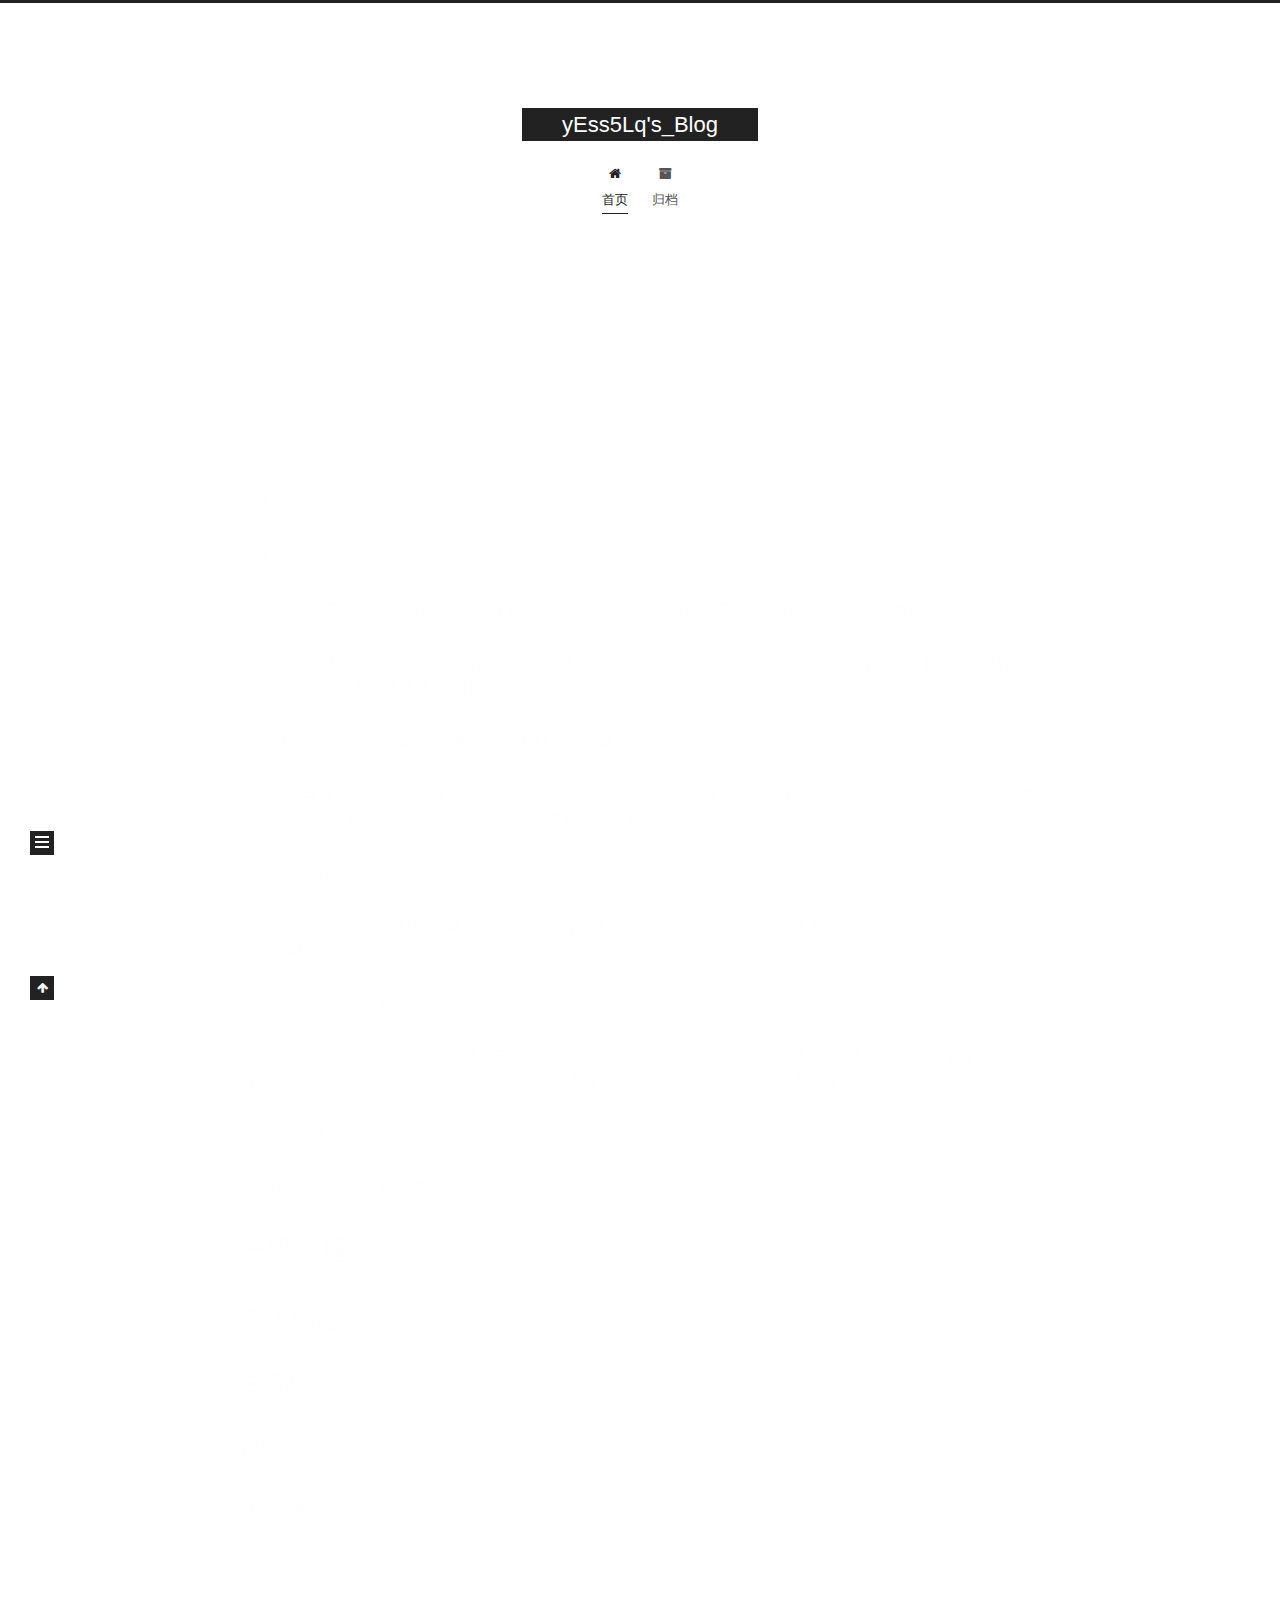
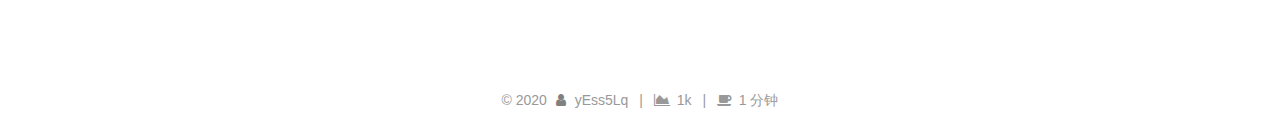
==== commit 41c3f2ed: "Site updated: 2020-01-10 16:17:13" ====
--- a/index.html
+++ b/index.html
@@ -189,10 +189,16 @@
                 <i class="fa fa-calendar-o"></i>
               </span>
               <span class="post-meta-item-text">发表于</span>
-              
-
-              <time title="创建时间：2020-01-08 22:38:21 / 修改时间：23:14:57" itemprop="dateCreated datePublished" datetime="2020-01-08T22:38:21+08:00">2020-01-08</time>
+
+              <time title="创建时间：2020-01-08 22:38:21" itemprop="dateCreated datePublished" datetime="2020-01-08T22:38:21+08:00">2020-01-08</time>
             </span>
+              <span class="post-meta-item">
+                <span class="post-meta-item-icon">
+                  <i class="fa fa-calendar-check-o"></i>
+                </span>
+                <span class="post-meta-item-text">更新于</span>
+                <time title="修改时间：2020-01-10 16:17:03" itemprop="dateModified" datetime="2020-01-10T16:17:03+08:00">2020-01-10</time>
+              </span>
             <span class="post-meta-item">
               <span class="post-meta-item-icon">
                 <i class="fa fa-folder-o"></i>
@@ -231,7 +237,7 @@
 
       
           <p>kali默认没有中文字符 当以中文安装或者切换编码换为中文后会出现乱码的情况</p>
-<h5 id="解决方法"><a href="#解决方法" class="headerlink" title="解决方法:"></a>解决方法:</h5><h5 id="确定locales已经安装好-使用-apt-get-install-locales-命令安装-如果已经安装好的后将会将其重置"><a href="#确定locales已经安装好-使用-apt-get-install-locales-命令安装-如果已经安装好的后将会将其重置" class="headerlink" title="确定locales已经安装好, 使用 apt-get install locales 命令安装(如果已经安装好的后将会将其重置)"></a>确定locales已经安装好, 使用 apt-get install locales 命令安装(如果已经安装好的后将会将其重置)</h5><h5 id="在命令行输入-dpkg-recongfigure-locacles-进入编码的选择-选中en-US-UTF-8-zh-CN-UTF-8和zh-CN-UTF-8-空格为选中-如果该选项选中后-中会出现’-‘-回车为确认"><a href="#在命令行输入-dpkg-recongfigure-locacles-进入编码的选择-选中en-US-UTF-8-zh-CN-UTF-8和zh-CN-UTF-8-空格为选中-如果该选项选中后-中会出现’-‘-回车为确认" class="headerlink" title="在命令行输入 dpkg-recongfigure locacles 进入编码的选择, 选中en_US.UTF-8,zh_CN.UTF-8和zh_CN.UTF-8.(空格为选中 (如果该选项选中后[]中会出现’ * ‘), 回车为确认)"></a>在命令行输入 dpkg-recongfigure locacles 进入编码的选择, 选中en_US.UTF-8,zh_CN.UTF-8和zh_CN.UTF-8.(空格为选中 (如果该选项选中后[]中会出现’ * ‘), 回车为确认)</h5><h5 id="选中以上三个选项后回车确认-将en-US-UTF-8选为默认"><a href="#选中以上三个选项后回车确认-将en-US-UTF-8选为默认" class="headerlink" title="选中以上三个选项后回车确认,将en_US.UTF-8选为默认"></a>选中以上三个选项后回车确认,将en_US.UTF-8选为默认</h5><h5 id="安装中文字体-apt-get-install-xfonts-intl-chinese-和-apt-get-install-ttf-wqy-microhei-如果发现命令行返回的行数为在3-4行左右-请先进行连接网络-并进行修改更新源及更新"><a href="#安装中文字体-apt-get-install-xfonts-intl-chinese-和-apt-get-install-ttf-wqy-microhei-如果发现命令行返回的行数为在3-4行左右-请先进行连接网络-并进行修改更新源及更新" class="headerlink" title="安装中文字体,apt-get install xfonts-intl-chinese 和 apt-get install ttf-wqy-microhei(如果发现命令行返回的行数为在3-4行左右 请先进行连接网络,并进行修改更新源及更新)"></a>安装中文字体,apt-get install xfonts-intl-chinese 和 apt-get install ttf-wqy-microhei(如果发现命令行返回的行数为在3-4行左右 请先进行连接网络,并进行修改更新源及更新)</h5><h5 id="重启-命令行reboot"><a href="#重启-命令行reboot" class="headerlink" title="重启(命令行reboot)"></a>重启(命令行reboot)</h5><h5 id="确认网页-系统-文件不乱码后再次命令行输入dpdpkg-recongfigure-locacles-进入后第二个页面-将zh-CN-UTF-8设置为默认"><a href="#确认网页-系统-文件不乱码后再次命令行输入dpdpkg-recongfigure-locacles-进入后第二个页面-将zh-CN-UTF-8设置为默认" class="headerlink" title="确认网页,系统,文件不乱码后再次命令行输入dpdpkg-recongfigure locacles 进入后第二个页面,将zh_CN.UTF-8设置为默认"></a>确认网页,系统,文件不乱码后再次命令行输入dpdpkg-recongfigure locacles 进入后第二个页面,将zh_CN.UTF-8设置为默认</h5><h5 id="kali成功切换为中文界面"><a href="#kali成功切换为中文界面" class="headerlink" title="kali成功切换为中文界面"></a>kali成功切换为中文界面</h5><h5 id="切换到win10的模式也很简单，需要安装kali-undercover-mode，如果直接在GNOME模式里输入这个命令切换会有问题，需要注销登录选择XFCE模式，再通过那个命令进行切换。切换回来也是这个命令"><a href="#切换到win10的模式也很简单，需要安装kali-undercover-mode，如果直接在GNOME模式里输入这个命令切换会有问题，需要注销登录选择XFCE模式，再通过那个命令进行切换。切换回来也是这个命令" class="headerlink" title="切换到win10的模式也很简单，需要安装kali-undercover mode，如果直接在GNOME模式里输入这个命令切换会有问题，需要注销登录选择XFCE模式，再通过那个命令进行切换。切换回来也是这个命令"></a>切换到win10的模式也很简单，需要安装kali-undercover mode，如果直接在GNOME模式里输入这个命令切换会有问题，需要注销登录选择XFCE模式，再通过那个命令进行切换。切换回来也是这个命令</h5><h5 id="apt-install-kali-undercover"><a href="#apt-install-kali-undercover" class="headerlink" title="apt install kali-undercover"></a>apt install kali-undercover</h5><h5 id="kali-undercover-安装完通过这个命令开启"><a href="#kali-undercover-安装完通过这个命令开启" class="headerlink" title="kali-undercover 安装完通过这个命令开启"></a>kali-undercover 安装完通过这个命令开启</h5><h1 id="一级标题"><a href="#一级标题" class="headerlink" title="一级标题"></a>一级标题</h1><h2 id="二级标题"><a href="#二级标题" class="headerlink" title="二级标题"></a>二级标题</h2><h3 id="三级标题"><a href="#三级标题" class="headerlink" title="三级标题"></a>三级标题</h3><h4 id="四级标题"><a href="#四级标题" class="headerlink" title="四级标题"></a>四级标题</h4><h5 id="五级标题"><a href="#五级标题" class="headerlink" title="五级标题"></a>五级标题</h5><h6 id="六级标题"><a href="#六级标题" class="headerlink" title="六级标题"></a>六级标题</h6>
+<h6 id="解决方法"><a href="#解决方法" class="headerlink" title="解决方法:"></a>解决方法:</h6><h6 id="确定locales已经安装好-使用-apt-get-install-locales-命令安装-如果已经安装好的后将会将其重置"><a href="#确定locales已经安装好-使用-apt-get-install-locales-命令安装-如果已经安装好的后将会将其重置" class="headerlink" title="确定locales已经安装好, 使用 apt-get install locales 命令安装(如果已经安装好的后将会将其重置)"></a>确定locales已经安装好, 使用 apt-get install locales 命令安装(如果已经安装好的后将会将其重置)</h6><h6 id="在命令行输入-dpkg-recongfigure-locacles-进入编码的选择-选中en-US-UTF-8-zh-CN-UTF-8和zh-CN-UTF-8-空格为选中-如果该选项选中后-中会出现’-‘-回车为确认"><a href="#在命令行输入-dpkg-recongfigure-locacles-进入编码的选择-选中en-US-UTF-8-zh-CN-UTF-8和zh-CN-UTF-8-空格为选中-如果该选项选中后-中会出现’-‘-回车为确认" class="headerlink" title="在命令行输入 dpkg-recongfigure locacles 进入编码的选择, 选中en_US.UTF-8,zh_CN.UTF-8和zh_CN.UTF-8.(空格为选中 (如果该选项选中后[]中会出现’ * ‘), 回车为确认)"></a>在命令行输入 dpkg-recongfigure locacles 进入编码的选择, 选中en_US.UTF-8,zh_CN.UTF-8和zh_CN.UTF-8.(空格为选中 (如果该选项选中后[]中会出现’ * ‘), 回车为确认)</h6><h6 id="选中以上三个选项后回车确认-将en-US-UTF-8选为默认"><a href="#选中以上三个选项后回车确认-将en-US-UTF-8选为默认" class="headerlink" title="选中以上三个选项后回车确认,将en_US.UTF-8选为默认"></a>选中以上三个选项后回车确认,将en_US.UTF-8选为默认</h6><h6 id="安装中文字体-apt-get-install-xfonts-intl-chinese-和-apt-get-install-ttf-wqy-microhei-如果发现命令行返回的行数为在3-4行左右-请先进行连接网络-并进行修改更新源及更新"><a href="#安装中文字体-apt-get-install-xfonts-intl-chinese-和-apt-get-install-ttf-wqy-microhei-如果发现命令行返回的行数为在3-4行左右-请先进行连接网络-并进行修改更新源及更新" class="headerlink" title="安装中文字体,apt-get install xfonts-intl-chinese 和 apt-get install ttf-wqy-microhei(如果发现命令行返回的行数为在3-4行左右 请先进行连接网络,并进行修改更新源及更新)"></a>安装中文字体,apt-get install xfonts-intl-chinese 和 apt-get install ttf-wqy-microhei(如果发现命令行返回的行数为在3-4行左右 请先进行连接网络,并进行修改更新源及更新)</h6><h6 id="重启-命令行reboot"><a href="#重启-命令行reboot" class="headerlink" title="重启(命令行reboot)"></a>重启(命令行reboot)</h6><h6 id="确认网页-系统-文件不乱码后再次命令行输入dpdpkg-recongfigure-locacles-进入后第二个页面-将zh-CN-UTF-8设置为默认"><a href="#确认网页-系统-文件不乱码后再次命令行输入dpdpkg-recongfigure-locacles-进入后第二个页面-将zh-CN-UTF-8设置为默认" class="headerlink" title="确认网页,系统,文件不乱码后再次命令行输入dpdpkg-recongfigure locacles 进入后第二个页面,将zh_CN.UTF-8设置为默认"></a>确认网页,系统,文件不乱码后再次命令行输入dpdpkg-recongfigure locacles 进入后第二个页面,将zh_CN.UTF-8设置为默认</h6><h6 id="kali成功切换为中文界面"><a href="#kali成功切换为中文界面" class="headerlink" title="kali成功切换为中文界面"></a>kali成功切换为中文界面</h6><h6 id="切换到win10的模式也很简单，需要安装kali-undercover-mode，如果直接在GNOME模式里输入这个命令切换会有问题，需要注销登录选择XFCE模式，再通过那个命令进行切换。切换回来也是这个命令"><a href="#切换到win10的模式也很简单，需要安装kali-undercover-mode，如果直接在GNOME模式里输入这个命令切换会有问题，需要注销登录选择XFCE模式，再通过那个命令进行切换。切换回来也是这个命令" class="headerlink" title="切换到win10的模式也很简单，需要安装kali-undercover mode，如果直接在GNOME模式里输入这个命令切换会有问题，需要注销登录选择XFCE模式，再通过那个命令进行切换。切换回来也是这个命令"></a>切换到win10的模式也很简单，需要安装kali-undercover mode，如果直接在GNOME模式里输入这个命令切换会有问题，需要注销登录选择XFCE模式，再通过那个命令进行切换。切换回来也是这个命令</h6><h6 id="apt-install-kali-undercover"><a href="#apt-install-kali-undercover" class="headerlink" title="apt install kali-undercover"></a>apt install kali-undercover</h6><h6 id="kali-undercover-安装完通过这个命令开启"><a href="#kali-undercover-安装完通过这个命令开启" class="headerlink" title="kali-undercover 安装完通过这个命令开启"></a>kali-undercover 安装完通过这个命令开启</h6><h1 id="一级标题"><a href="#一级标题" class="headerlink" title="一级标题"></a>一级标题</h1><h2 id="二级标题"><a href="#二级标题" class="headerlink" title="二级标题"></a>二级标题</h2><h3 id="三级标题"><a href="#三级标题" class="headerlink" title="三级标题"></a>三级标题</h3><h4 id="四级标题"><a href="#四级标题" class="headerlink" title="四级标题"></a>四级标题</h4><h5 id="五级标题"><a href="#五级标题" class="headerlink" title="五级标题"></a>五级标题</h5><h6 id="六级标题"><a href="#六级标题" class="headerlink" title="六级标题"></a>六级标题</h6>
       
     </div>
 
--- a/css/main.css
+++ b/css/main.css
@@ -1159,7 +1159,7 @@
 }
 .links-of-author a::before,
 .links-of-author span.exturl::before {
-  background: #412b9c;
+  background: #afffff;
   border-radius: 50%;
   content: ' ';
   display: inline-block;
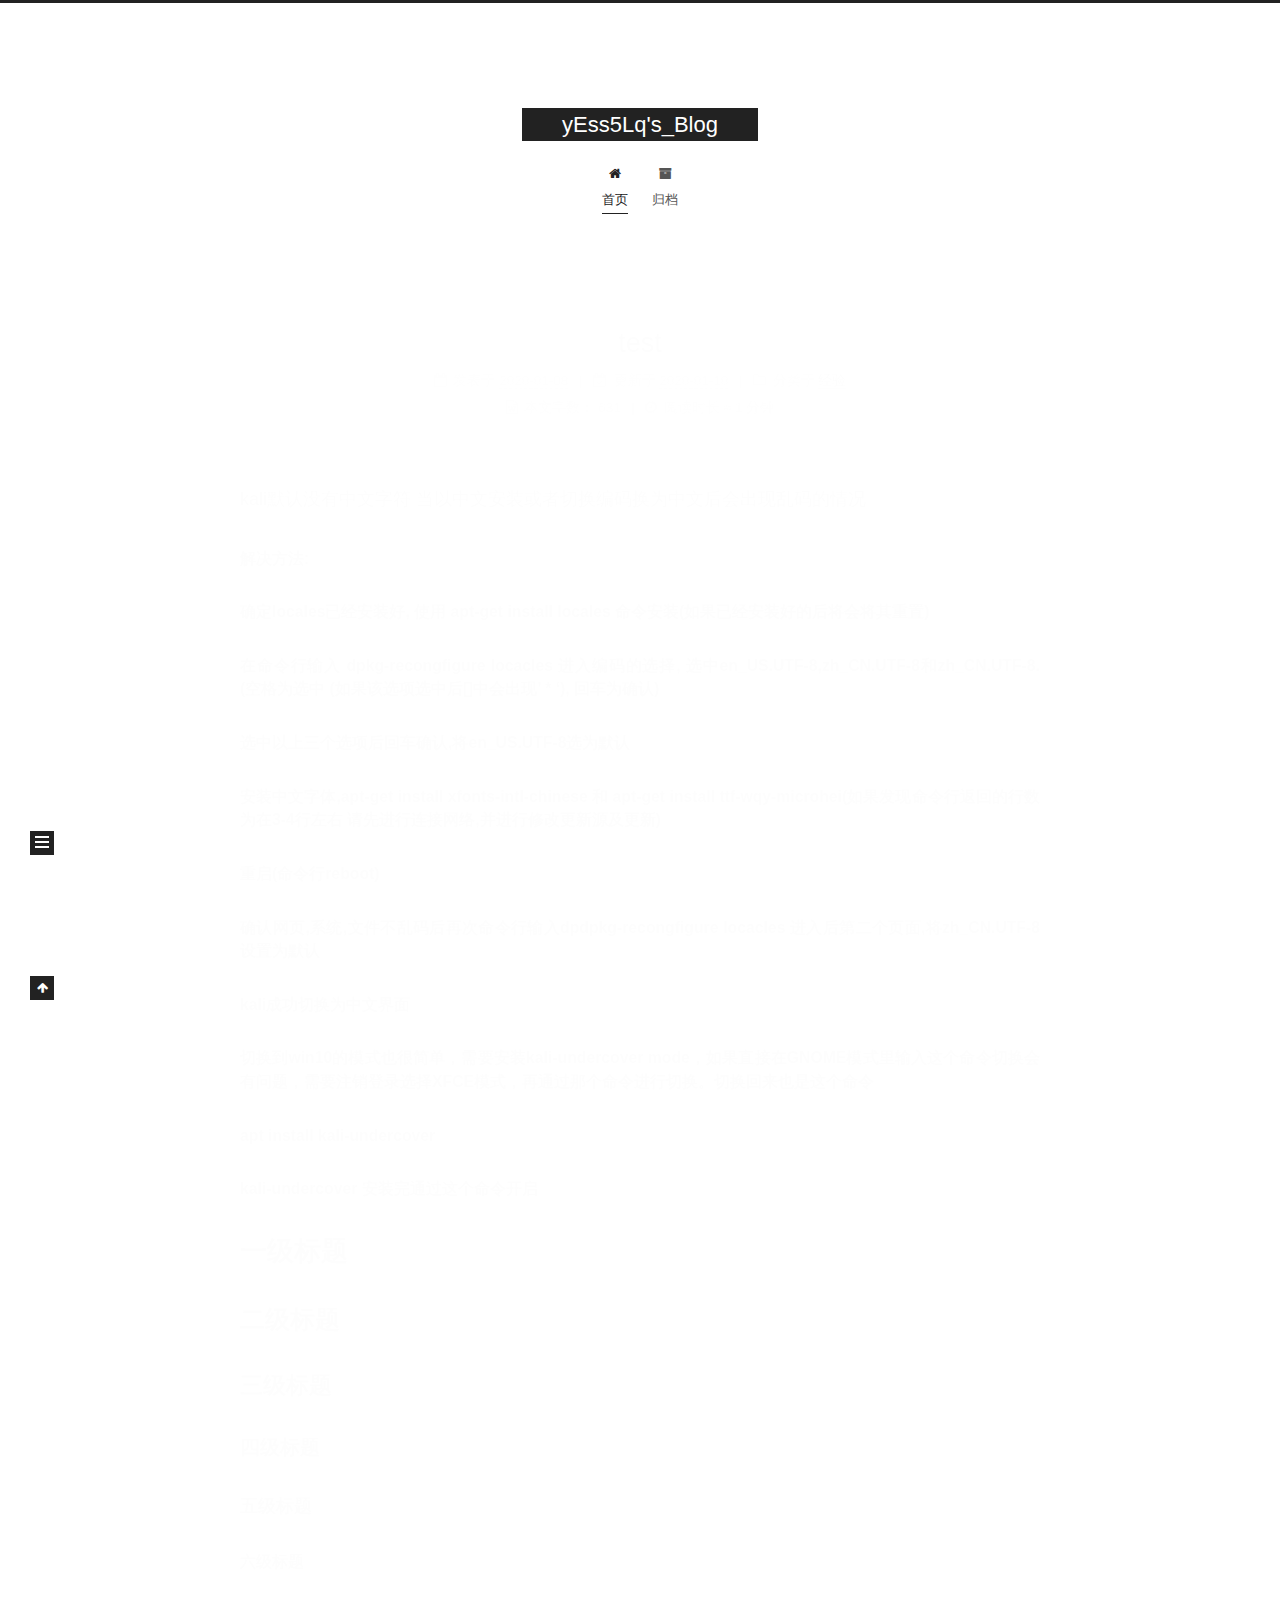
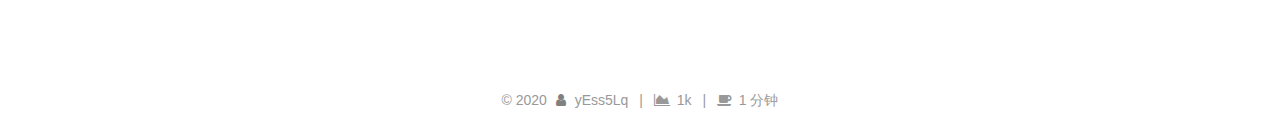
==== commit 32531ee5: "Site updated: 2020-01-10 16:54:09" ====
--- a/index.html
+++ b/index.html
@@ -166,7 +166,7 @@
   
   
   <article itemscope itemtype="http://schema.org/Article" class="post-block home" lang="zh-Hans">
-    <link itemprop="mainEntityOfPage" href="http://yoursite.com/2020/01/08/test/">
+    <link itemprop="mainEntityOfPage" href="http://yoursite.com/2020/01/08/kali-2019%E7%89%88%E5%AE%89%E8%A3%85%E4%B8%AD%E6%96%87/">
 
     <span hidden itemprop="author" itemscope itemtype="http://schema.org/Person">
       <meta itemprop="image" content="/images/avatar.gif">
@@ -180,7 +180,7 @@
       <header class="post-header">
         <h1 class="post-title" itemprop="name headline">
           
-            <a href="/2020/01/08/test/" class="post-title-link" itemprop="url">test</a>
+            <a href="/2020/01/08/kali-2019%E7%89%88%E5%AE%89%E8%A3%85%E4%B8%AD%E6%96%87/" class="post-title-link" itemprop="url">test</a>
         </h1>
 
         <div class="post-meta">
@@ -197,7 +197,7 @@
                   <i class="fa fa-calendar-check-o"></i>
                 </span>
                 <span class="post-meta-item-text">更新于</span>
-                <time title="修改时间：2020-01-10 16:17:03" itemprop="dateModified" datetime="2020-01-10T16:17:03+08:00">2020-01-10</time>
+                <time title="修改时间：2020-01-10 16:52:43" itemprop="dateModified" datetime="2020-01-10T16:52:43+08:00">2020-01-10</time>
               </span>
             <span class="post-meta-item">
               <span class="post-meta-item-icon">
--- a/css/main.css
+++ b/css/main.css
@@ -1159,7 +1159,7 @@
 }
 .links-of-author a::before,
 .links-of-author span.exturl::before {
-  background: #afffff;
+  background: #8edd55;
   border-radius: 50%;
   content: ' ';
   display: inline-block;
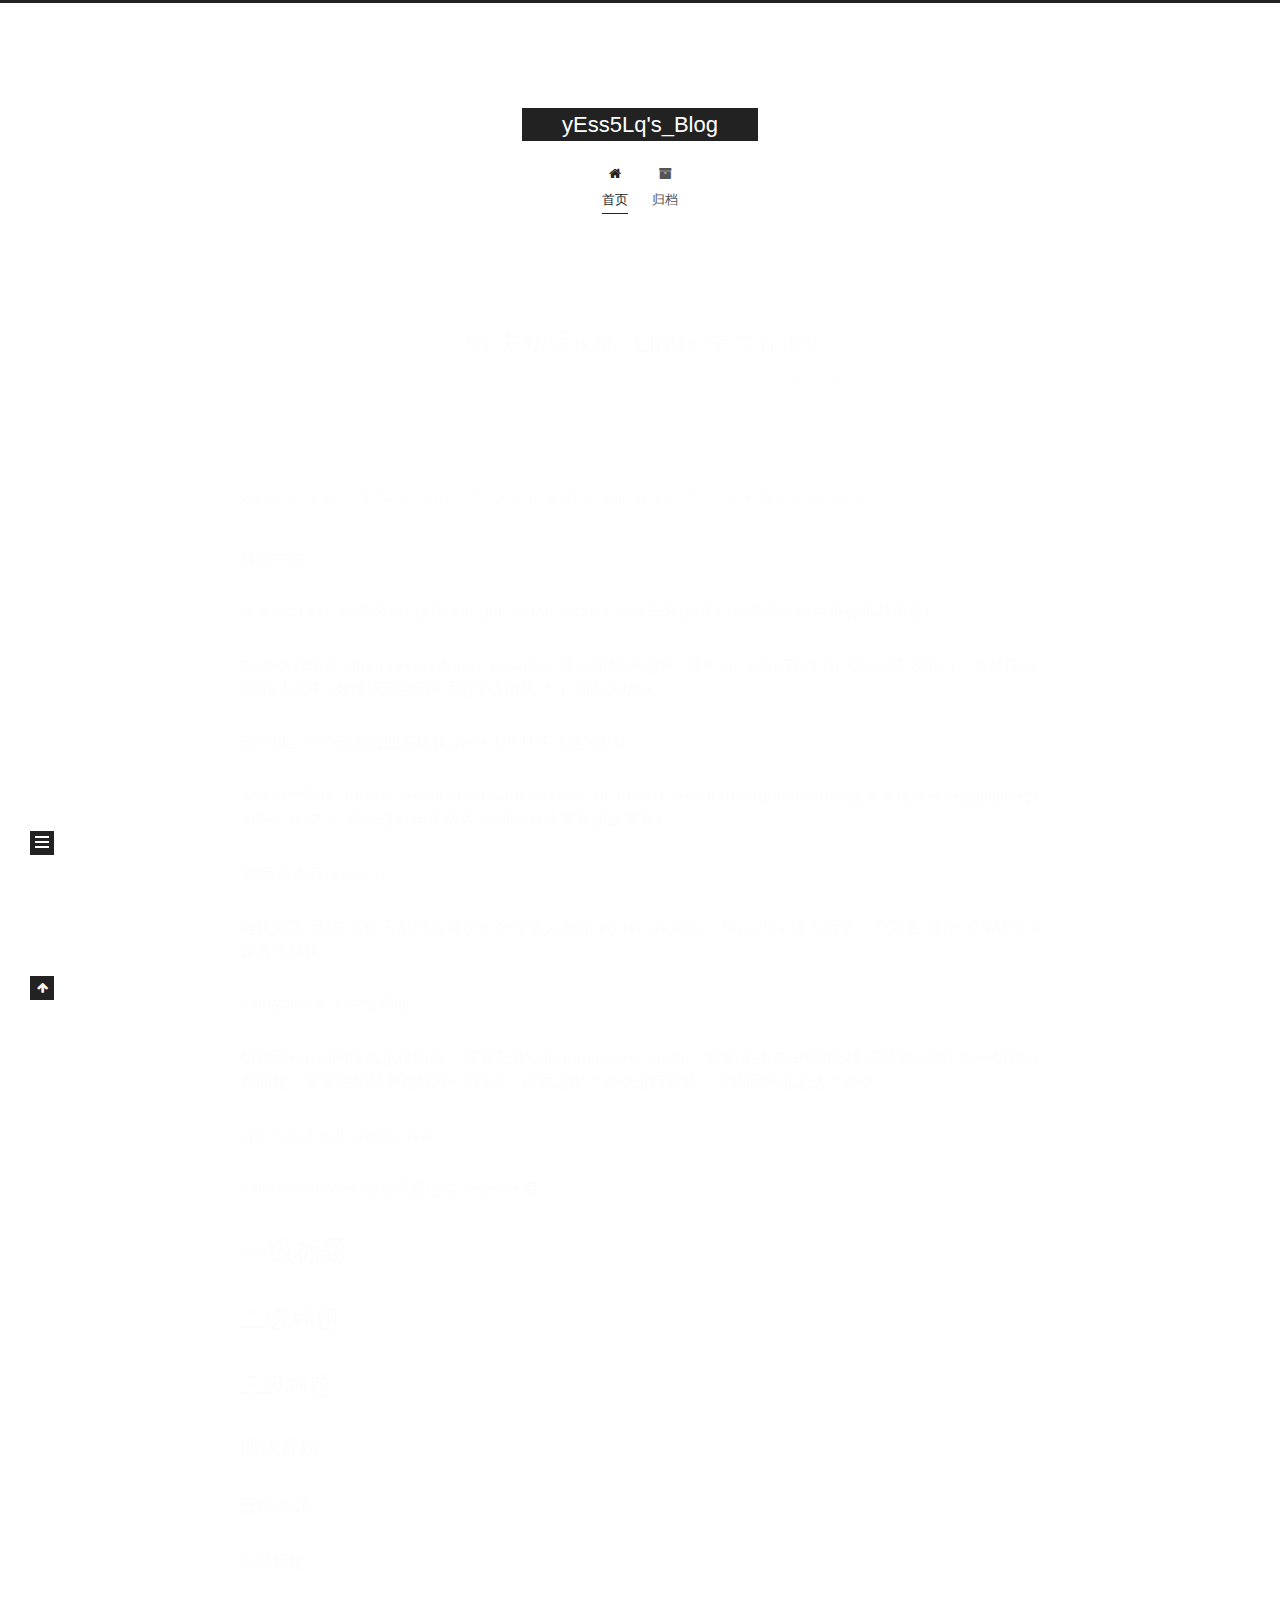
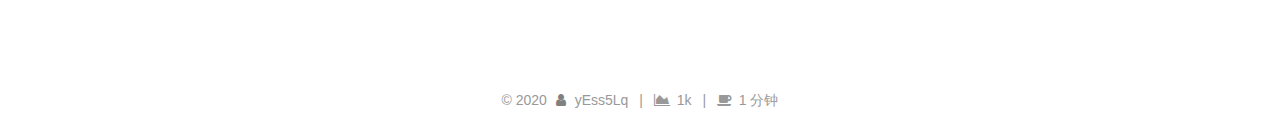
==== commit 0c5726e4: "Site updated: 2020-01-10 16:56:53" ====
--- a/index.html
+++ b/index.html
@@ -166,7 +166,7 @@
   
   
   <article itemscope itemtype="http://schema.org/Article" class="post-block home" lang="zh-Hans">
-    <link itemprop="mainEntityOfPage" href="http://yoursite.com/2020/01/08/kali-2019%E7%89%88%E5%AE%89%E8%A3%85%E4%B8%AD%E6%96%87/">
+    <link itemprop="mainEntityOfPage" href="http://yoursite.com/2020/01/08/2019.01.10/">
 
     <span hidden itemprop="author" itemscope itemtype="http://schema.org/Person">
       <meta itemprop="image" content="/images/avatar.gif">
@@ -180,7 +180,7 @@
       <header class="post-header">
         <h1 class="post-title" itemprop="name headline">
           
-            <a href="/2020/01/08/kali-2019%E7%89%88%E5%AE%89%E8%A3%85%E4%B8%AD%E6%96%87/" class="post-title-link" itemprop="url">test</a>
+            <a href="/2020/01/08/2019.01.10/" class="post-title-link" itemprop="url">解决新版Kali_Linux 中文乱码</a>
         </h1>
 
         <div class="post-meta">
@@ -197,7 +197,7 @@
                   <i class="fa fa-calendar-check-o"></i>
                 </span>
                 <span class="post-meta-item-text">更新于</span>
-                <time title="修改时间：2020-01-10 16:52:43" itemprop="dateModified" datetime="2020-01-10T16:52:43+08:00">2020-01-10</time>
+                <time title="修改时间：2020-01-10 16:56:08" itemprop="dateModified" datetime="2020-01-10T16:56:08+08:00">2020-01-10</time>
               </span>
             <span class="post-meta-item">
               <span class="post-meta-item-icon">
--- a/css/main.css
+++ b/css/main.css
@@ -1159,7 +1159,7 @@
 }
 .links-of-author a::before,
 .links-of-author span.exturl::before {
-  background: #8edd55;
+  background: #eb7921;
   border-radius: 50%;
   content: ' ';
   display: inline-block;
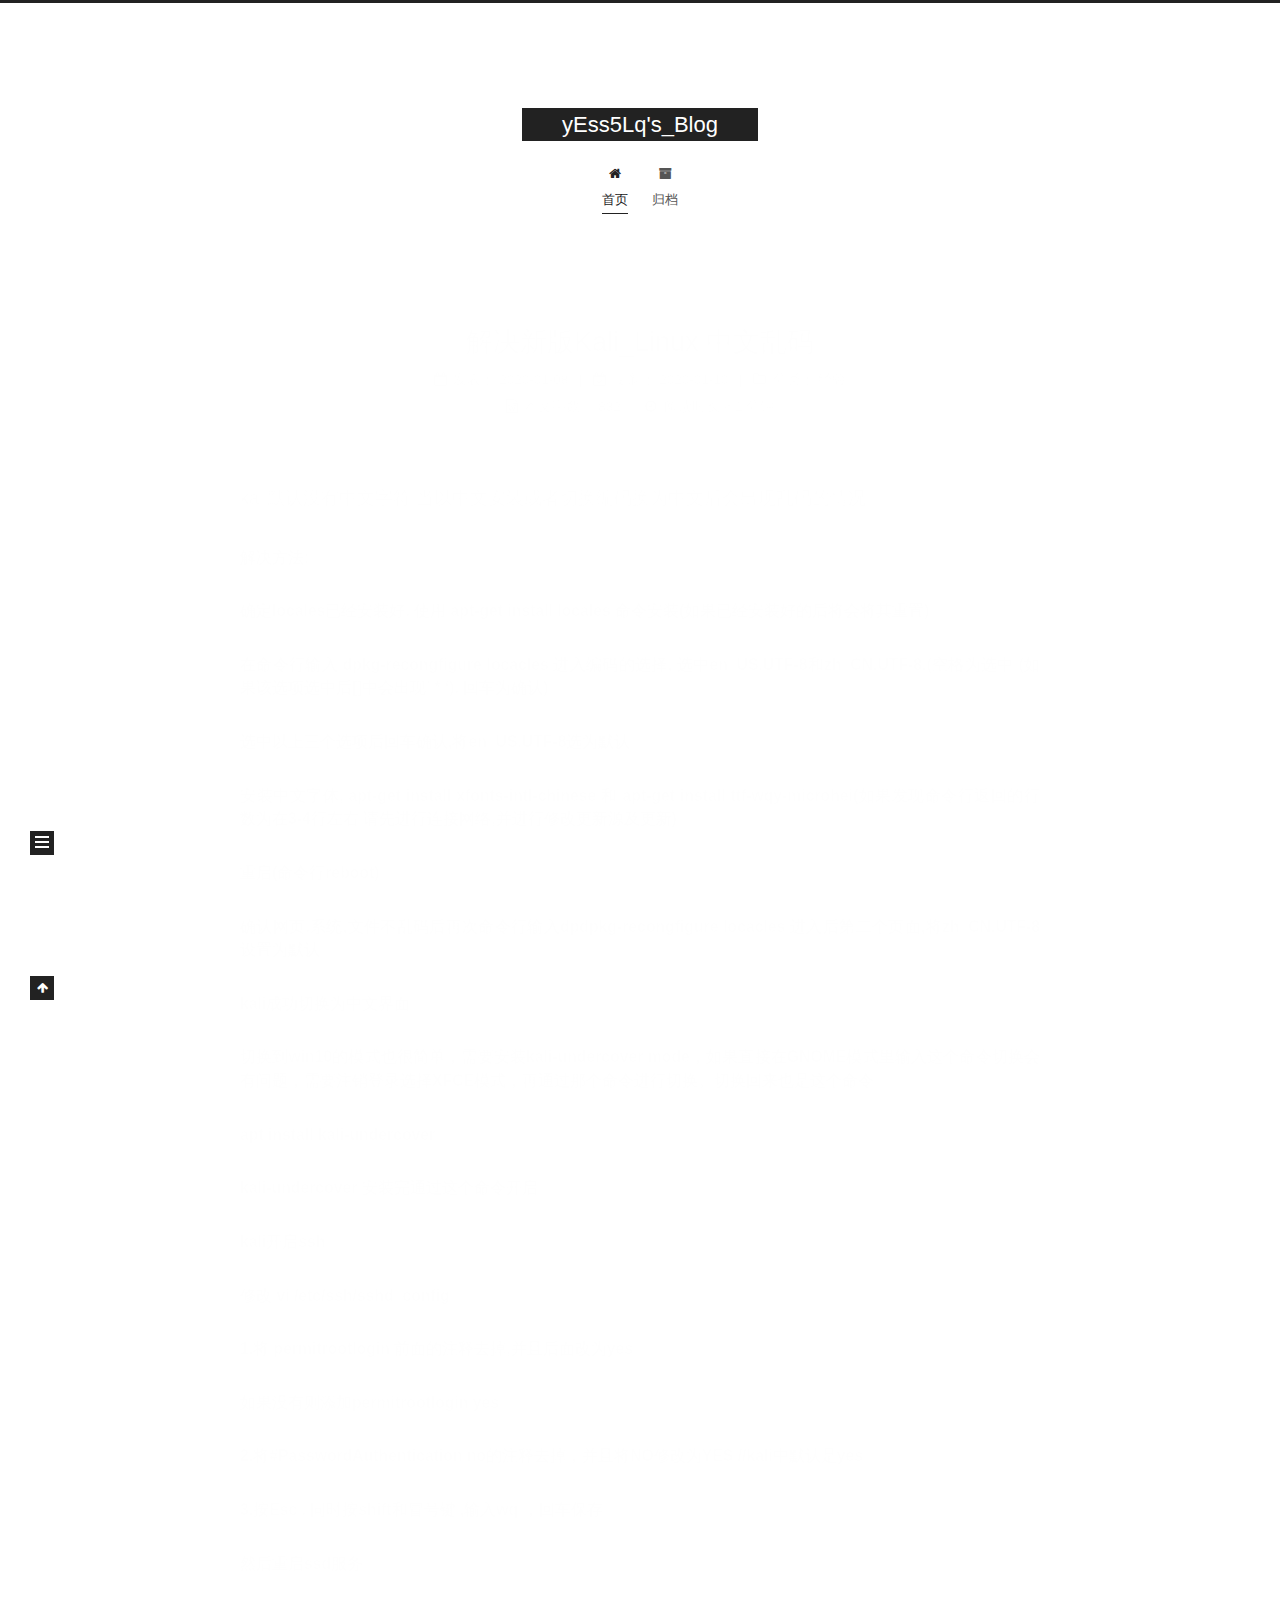
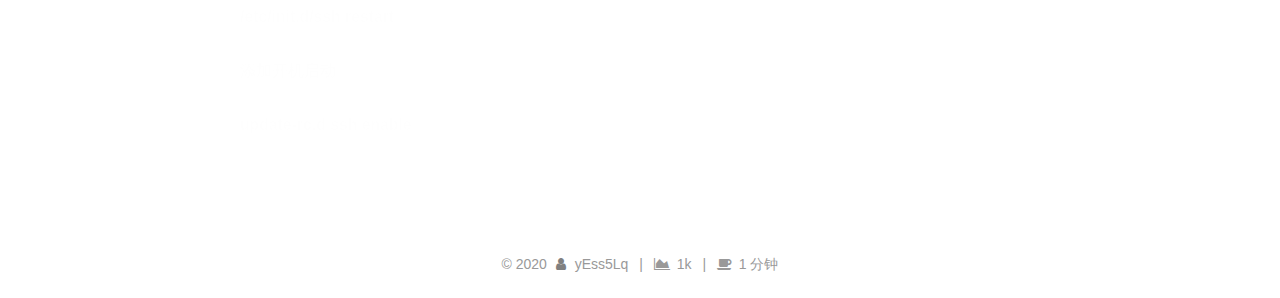
==== commit ee95d9a4: "Site updated: 2020-01-10 17:15:23" ====
--- a/index.html
+++ b/index.html
@@ -197,7 +197,7 @@
                   <i class="fa fa-calendar-check-o"></i>
                 </span>
                 <span class="post-meta-item-text">更新于</span>
-                <time title="修改时间：2020-01-10 16:56:08" itemprop="dateModified" datetime="2020-01-10T16:56:08+08:00">2020-01-10</time>
+                <time title="修改时间：2020-01-10 17:14:59" itemprop="dateModified" datetime="2020-01-10T17:14:59+08:00">2020-01-10</time>
               </span>
             <span class="post-meta-item">
               <span class="post-meta-item-icon">
@@ -217,7 +217,7 @@
                 <i class="fa fa-file-word-o"></i>
               </span>
                 <span class="post-meta-item-text">本文字数：</span>
-              <span>631</span>
+              <span>832</span>
             </span>
             <span class="post-meta-item" title="阅读时长">
               <span class="post-meta-item-icon">
@@ -237,7 +237,7 @@
 
       
           <p>kali默认没有中文字符 当以中文安装或者切换编码换为中文后会出现乱码的情况</p>
-<h6 id="解决方法"><a href="#解决方法" class="headerlink" title="解决方法:"></a>解决方法:</h6><h6 id="确定locales已经安装好-使用-apt-get-install-locales-命令安装-如果已经安装好的后将会将其重置"><a href="#确定locales已经安装好-使用-apt-get-install-locales-命令安装-如果已经安装好的后将会将其重置" class="headerlink" title="确定locales已经安装好, 使用 apt-get install locales 命令安装(如果已经安装好的后将会将其重置)"></a>确定locales已经安装好, 使用 apt-get install locales 命令安装(如果已经安装好的后将会将其重置)</h6><h6 id="在命令行输入-dpkg-recongfigure-locacles-进入编码的选择-选中en-US-UTF-8-zh-CN-UTF-8和zh-CN-UTF-8-空格为选中-如果该选项选中后-中会出现’-‘-回车为确认"><a href="#在命令行输入-dpkg-recongfigure-locacles-进入编码的选择-选中en-US-UTF-8-zh-CN-UTF-8和zh-CN-UTF-8-空格为选中-如果该选项选中后-中会出现’-‘-回车为确认" class="headerlink" title="在命令行输入 dpkg-recongfigure locacles 进入编码的选择, 选中en_US.UTF-8,zh_CN.UTF-8和zh_CN.UTF-8.(空格为选中 (如果该选项选中后[]中会出现’ * ‘), 回车为确认)"></a>在命令行输入 dpkg-recongfigure locacles 进入编码的选择, 选中en_US.UTF-8,zh_CN.UTF-8和zh_CN.UTF-8.(空格为选中 (如果该选项选中后[]中会出现’ * ‘), 回车为确认)</h6><h6 id="选中以上三个选项后回车确认-将en-US-UTF-8选为默认"><a href="#选中以上三个选项后回车确认-将en-US-UTF-8选为默认" class="headerlink" title="选中以上三个选项后回车确认,将en_US.UTF-8选为默认"></a>选中以上三个选项后回车确认,将en_US.UTF-8选为默认</h6><h6 id="安装中文字体-apt-get-install-xfonts-intl-chinese-和-apt-get-install-ttf-wqy-microhei-如果发现命令行返回的行数为在3-4行左右-请先进行连接网络-并进行修改更新源及更新"><a href="#安装中文字体-apt-get-install-xfonts-intl-chinese-和-apt-get-install-ttf-wqy-microhei-如果发现命令行返回的行数为在3-4行左右-请先进行连接网络-并进行修改更新源及更新" class="headerlink" title="安装中文字体,apt-get install xfonts-intl-chinese 和 apt-get install ttf-wqy-microhei(如果发现命令行返回的行数为在3-4行左右 请先进行连接网络,并进行修改更新源及更新)"></a>安装中文字体,apt-get install xfonts-intl-chinese 和 apt-get install ttf-wqy-microhei(如果发现命令行返回的行数为在3-4行左右 请先进行连接网络,并进行修改更新源及更新)</h6><h6 id="重启-命令行reboot"><a href="#重启-命令行reboot" class="headerlink" title="重启(命令行reboot)"></a>重启(命令行reboot)</h6><h6 id="确认网页-系统-文件不乱码后再次命令行输入dpdpkg-recongfigure-locacles-进入后第二个页面-将zh-CN-UTF-8设置为默认"><a href="#确认网页-系统-文件不乱码后再次命令行输入dpdpkg-recongfigure-locacles-进入后第二个页面-将zh-CN-UTF-8设置为默认" class="headerlink" title="确认网页,系统,文件不乱码后再次命令行输入dpdpkg-recongfigure locacles 进入后第二个页面,将zh_CN.UTF-8设置为默认"></a>确认网页,系统,文件不乱码后再次命令行输入dpdpkg-recongfigure locacles 进入后第二个页面,将zh_CN.UTF-8设置为默认</h6><h6 id="kali成功切换为中文界面"><a href="#kali成功切换为中文界面" class="headerlink" title="kali成功切换为中文界面"></a>kali成功切换为中文界面</h6><h6 id="切换到win10的模式也很简单，需要安装kali-undercover-mode，如果直接在GNOME模式里输入这个命令切换会有问题，需要注销登录选择XFCE模式，再通过那个命令进行切换。切换回来也是这个命令"><a href="#切换到win10的模式也很简单，需要安装kali-undercover-mode，如果直接在GNOME模式里输入这个命令切换会有问题，需要注销登录选择XFCE模式，再通过那个命令进行切换。切换回来也是这个命令" class="headerlink" title="切换到win10的模式也很简单，需要安装kali-undercover mode，如果直接在GNOME模式里输入这个命令切换会有问题，需要注销登录选择XFCE模式，再通过那个命令进行切换。切换回来也是这个命令"></a>切换到win10的模式也很简单，需要安装kali-undercover mode，如果直接在GNOME模式里输入这个命令切换会有问题，需要注销登录选择XFCE模式，再通过那个命令进行切换。切换回来也是这个命令</h6><h6 id="apt-install-kali-undercover"><a href="#apt-install-kali-undercover" class="headerlink" title="apt install kali-undercover"></a>apt install kali-undercover</h6><h6 id="kali-undercover-安装完通过这个命令开启"><a href="#kali-undercover-安装完通过这个命令开启" class="headerlink" title="kali-undercover 安装完通过这个命令开启"></a>kali-undercover 安装完通过这个命令开启</h6><h1 id="一级标题"><a href="#一级标题" class="headerlink" title="一级标题"></a>一级标题</h1><h2 id="二级标题"><a href="#二级标题" class="headerlink" title="二级标题"></a>二级标题</h2><h3 id="三级标题"><a href="#三级标题" class="headerlink" title="三级标题"></a>三级标题</h3><h4 id="四级标题"><a href="#四级标题" class="headerlink" title="四级标题"></a>四级标题</h4><h5 id="五级标题"><a href="#五级标题" class="headerlink" title="五级标题"></a>五级标题</h5><h6 id="六级标题"><a href="#六级标题" class="headerlink" title="六级标题"></a>六级标题</h6>
+<h6 id="解决方法"><a href="#解决方法" class="headerlink" title="解决方法:"></a>解决方法:</h6><h6 id="确定locales已经安装好-使用-apt-get-install-locales-命令安装-如果已经安装好的后将会将其重置"><a href="#确定locales已经安装好-使用-apt-get-install-locales-命令安装-如果已经安装好的后将会将其重置" class="headerlink" title="确定locales已经安装好, 使用 apt-get install locales 命令安装(如果已经安装好的后将会将其重置)"></a>确定locales已经安装好, 使用 apt-get install locales 命令安装(如果已经安装好的后将会将其重置)</h6><h6 id="在命令行输入-dpkg-recongfigure-locacles-进入编码的选择-选中en-US-UTF-8和zh-CN-UTF-8-空格为选中-如果该选项选中后-中会出现’-‘-回车为确认"><a href="#在命令行输入-dpkg-recongfigure-locacles-进入编码的选择-选中en-US-UTF-8和zh-CN-UTF-8-空格为选中-如果该选项选中后-中会出现’-‘-回车为确认" class="headerlink" title="在命令行输入 dpkg-recongfigure locacles 进入编码的选择, 选中en_US.UTF-8和zh_CN.UTF-8.(空格为选中 (如果该选项选中后[]中会出现’ * ‘), 回车为确认)"></a>在命令行输入 dpkg-recongfigure locacles 进入编码的选择, 选中en_US.UTF-8和zh_CN.UTF-8.(空格为选中 (如果该选项选中后[]中会出现’ * ‘), 回车为确认)</h6><h6 id="选中以上三个选项后回车确认-将en-US-UTF-8选为默认"><a href="#选中以上三个选项后回车确认-将en-US-UTF-8选为默认" class="headerlink" title="选中以上三个选项后回车确认,将en_US.UTF-8选为默认"></a>选中以上三个选项后回车确认,将en_US.UTF-8选为默认</h6><h6 id="安装中文字体-apt-get-install-xfonts-intl-chinese-和-apt-get-install-ttf-wqy-microhei-如果发现命令行返回的行数为在3-4行左右-请先进行连接网络-并进行修改更新源及更新"><a href="#安装中文字体-apt-get-install-xfonts-intl-chinese-和-apt-get-install-ttf-wqy-microhei-如果发现命令行返回的行数为在3-4行左右-请先进行连接网络-并进行修改更新源及更新" class="headerlink" title="安装中文字体, apt-get install xfonts-intl-chinese 和 apt-get install ttf-wqy-microhei(如果发现命令行返回的行数为在3-4行左右 请先进行连接网络,并进行修改更新源及更新)"></a>安装中文字体, apt-get install xfonts-intl-chinese 和 apt-get install ttf-wqy-microhei(如果发现命令行返回的行数为在3-4行左右 请先进行连接网络,并进行修改更新源及更新)</h6><h6 id="重启-命令行reboot"><a href="#重启-命令行reboot" class="headerlink" title="重启(命令行reboot)"></a>重启(命令行reboot)</h6><h6 id="确认网页-系统-文件不乱码后再次命令行输入dpdpkg-recongfigure-locacles-进入后第二个页面-将zh-CN-UTF-8设置为默认"><a href="#确认网页-系统-文件不乱码后再次命令行输入dpdpkg-recongfigure-locacles-进入后第二个页面-将zh-CN-UTF-8设置为默认" class="headerlink" title="确认网页,系统,文件不乱码后再次命令行输入dpdpkg-recongfigure locacles 进入后第二个页面,将zh_CN.UTF-8设置为默认"></a>确认网页,系统,文件不乱码后再次命令行输入dpdpkg-recongfigure locacles 进入后第二个页面,将zh_CN.UTF-8设置为默认</h6><h6 id="kali成功切换为中文界面"><a href="#kali成功切换为中文界面" class="headerlink" title="kali成功切换为中文界面"></a>kali成功切换为中文界面</h6><h6 id="切换到win10的模式也很简单，需要安装kali-undercover-mode，如果直接在GNOME模式里输入这个命令切换会有问题，需要注销登录选择XFCE模式，再通过那个命令进行切换。切换回来也是这个命令"><a href="#切换到win10的模式也很简单，需要安装kali-undercover-mode，如果直接在GNOME模式里输入这个命令切换会有问题，需要注销登录选择XFCE模式，再通过那个命令进行切换。切换回来也是这个命令" class="headerlink" title="切换到win10的模式也很简单，需要安装kali-undercover mode，如果直接在GNOME模式里输入这个命令切换会有问题，需要注销登录选择XFCE模式，再通过那个命令进行切换。切换回来也是这个命令"></a>切换到win10的模式也很简单，需要安装kali-undercover mode，如果直接在GNOME模式里输入这个命令切换会有问题，需要注销登录选择XFCE模式，再通过那个命令进行切换。切换回来也是这个命令</h6><h6 id="apt-install-kali-undercover"><a href="#apt-install-kali-undercover" class="headerlink" title="apt install kali-undercover"></a>apt install kali-undercover</h6><h6 id="kali-undercover-安装完通过这个命令开启"><a href="#kali-undercover-安装完通过这个命令开启" class="headerlink" title="kali-undercover 安装完通过这个命令开启"></a>kali-undercover 安装完通过这个命令开启</h6><h6 id="kali开启ssh"><a href="#kali开启ssh" class="headerlink" title="kali开启ssh"></a>kali开启ssh</h6><h6 id="修改-vi-etc-ssh-sshd-config"><a href="#修改-vi-etc-ssh-sshd-config" class="headerlink" title="修改  vi /etc/ssh/sshd_config"></a>修改  vi /etc/ssh/sshd_config</h6><h6 id="1-将-permitrootlogin-前面的注释去掉-并且后面改为yes"><a href="#1-将-permitrootlogin-前面的注释去掉-并且后面改为yes" class="headerlink" title="1.将 permitrootlogin 前面的注释去掉,并且后面改为yes"></a>1.将 permitrootlogin 前面的注释去掉,并且后面改为yes</h6><h6 id="如果没有则添加permitrootlogin-yes"><a href="#如果没有则添加permitrootlogin-yes" class="headerlink" title="如果没有则添加permitrootlogin  yes"></a>如果没有则添加permitrootlogin  yes</h6><h6 id="2-将-PasswordAuthentication-no的注释去掉，并且将NO修改为YES-kali中默认是yes"><a href="#2-将-PasswordAuthentication-no的注释去掉，并且将NO修改为YES-kali中默认是yes" class="headerlink" title="2.将#PasswordAuthentication no的注释去掉，并且将NO修改为YES //kali中默认是yes"></a>2.将#PasswordAuthentication no的注释去掉，并且将NO修改为YES //kali中默认是yes</h6><h6 id="3-按Esc-同时按shift和冒号键-输入wq-，回车保存"><a href="#3-按Esc-同时按shift和冒号键-输入wq-，回车保存" class="headerlink" title="3.按Esc , 同时按shift和冒号键 ,输入wq ，回车保存"></a>3.按Esc , 同时按shift和冒号键 ,输入wq ，回车保存</h6><h6 id="然后重启ssd服务"><a href="#然后重启ssd服务" class="headerlink" title="然后重启ssd服务"></a>然后重启ssd服务</h6><h6 id="etc-init-d-ssh-restart"><a href="#etc-init-d-ssh-restart" class="headerlink" title="/etc/init.d/ssh restart"></a>/etc/init.d/ssh restart</h6><h6 id="添加开机启动"><a href="#添加开机启动" class="headerlink" title="添加开机启动"></a>添加开机启动</h6><h6 id="update-rc-d-ssh-enable"><a href="#update-rc-d-ssh-enable" class="headerlink" title="update-rc.d ssh enable"></a>update-rc.d ssh enable</h6>
       
     </div>
 
--- a/css/main.css
+++ b/css/main.css
@@ -1159,7 +1159,7 @@
 }
 .links-of-author a::before,
 .links-of-author span.exturl::before {
-  background: #eb7921;
+  background: #601a4a;
   border-radius: 50%;
   content: ' ';
   display: inline-block;
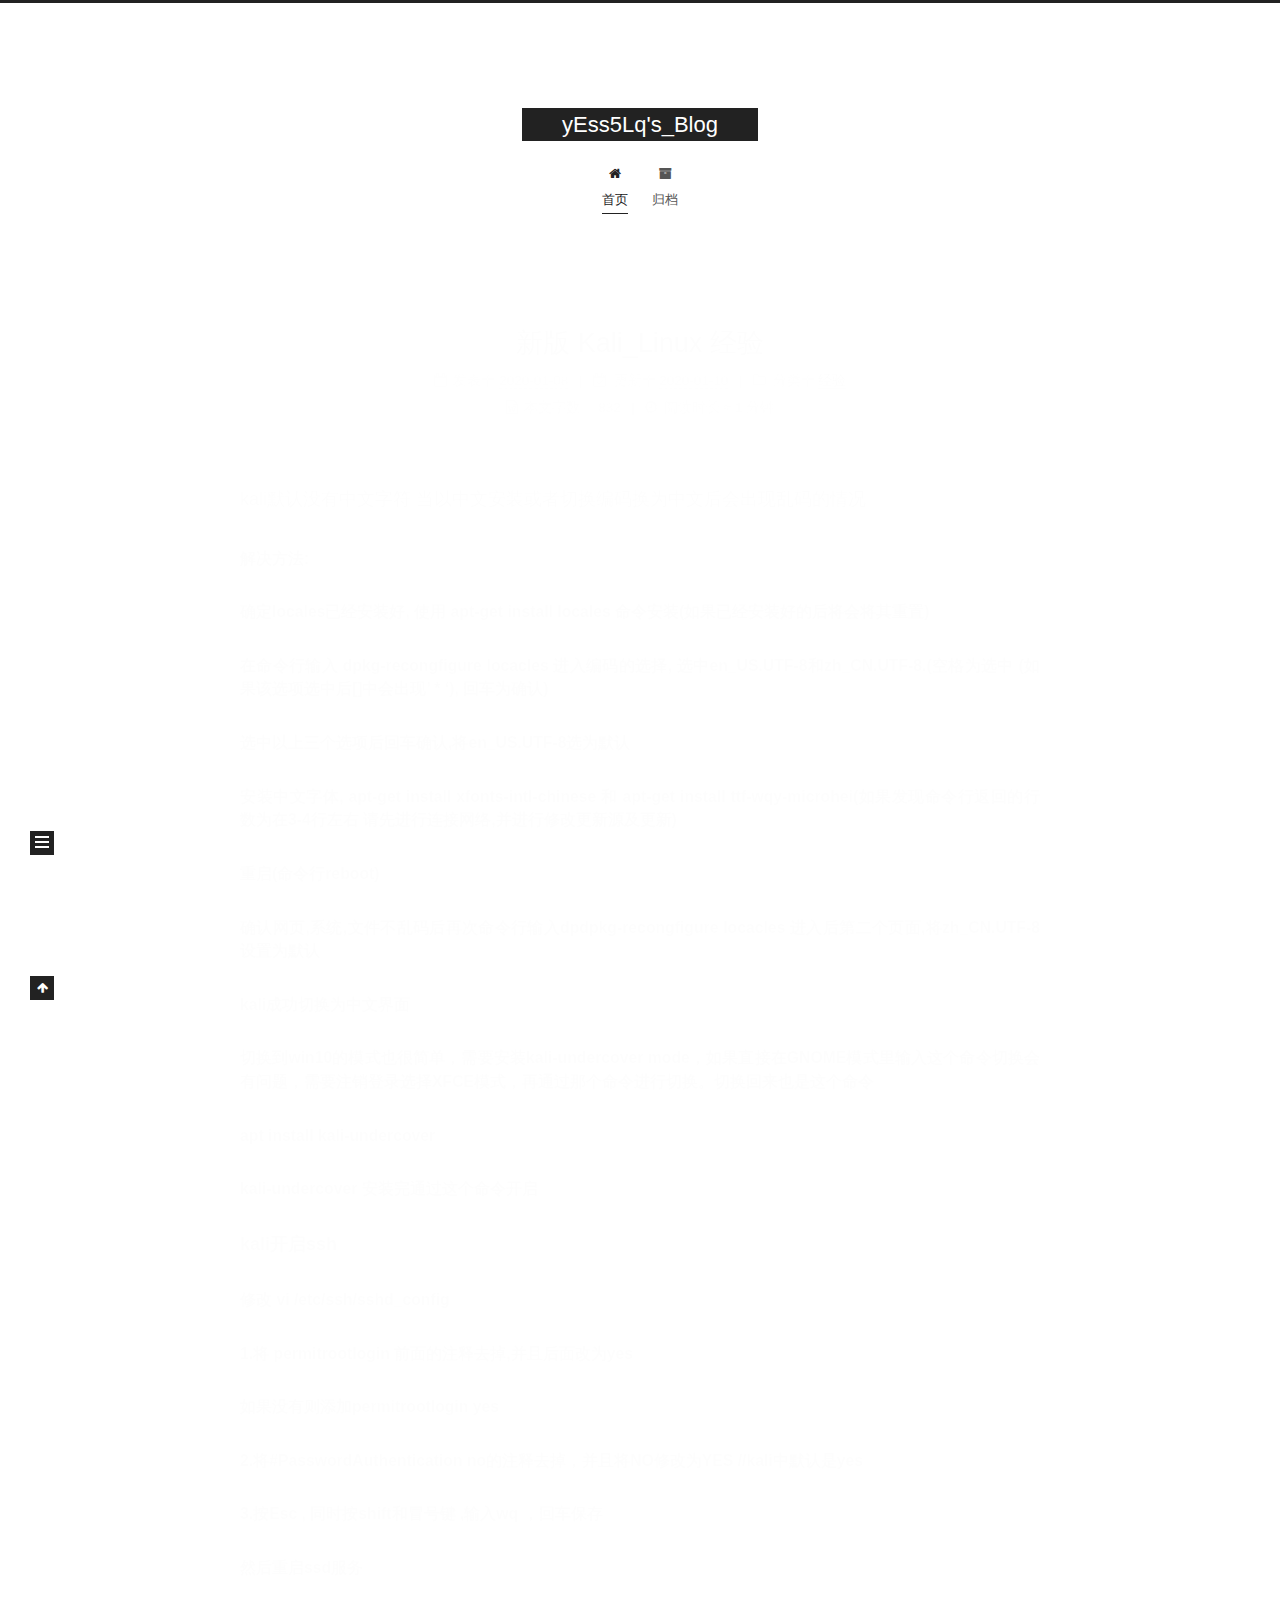
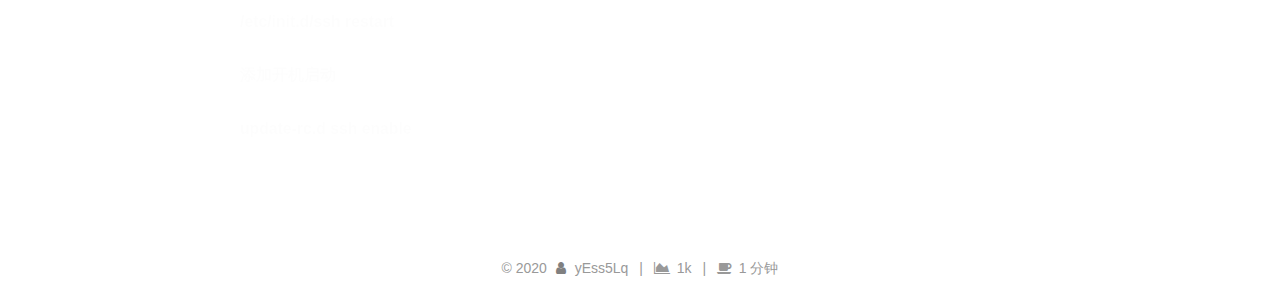
==== commit 8dd0280e: "Site updated: 2020-01-10 17:17:54" ====
--- a/index.html
+++ b/index.html
@@ -180,7 +180,7 @@
       <header class="post-header">
         <h1 class="post-title" itemprop="name headline">
           
-            <a href="/2020/01/08/2019.01.10/" class="post-title-link" itemprop="url">解决新版Kali_Linux 中文乱码</a>
+            <a href="/2020/01/08/2019.01.10/" class="post-title-link" itemprop="url">新版 Kali_Linux 经验</a>
         </h1>
 
         <div class="post-meta">
@@ -197,7 +197,7 @@
                   <i class="fa fa-calendar-check-o"></i>
                 </span>
                 <span class="post-meta-item-text">更新于</span>
-                <time title="修改时间：2020-01-10 17:14:59" itemprop="dateModified" datetime="2020-01-10T17:14:59+08:00">2020-01-10</time>
+                <time title="修改时间：2020-01-10 17:17:49" itemprop="dateModified" datetime="2020-01-10T17:17:49+08:00">2020-01-10</time>
               </span>
             <span class="post-meta-item">
               <span class="post-meta-item-icon">
@@ -237,7 +237,7 @@
 
       
           <p>kali默认没有中文字符 当以中文安装或者切换编码换为中文后会出现乱码的情况</p>
-<h6 id="解决方法"><a href="#解决方法" class="headerlink" title="解决方法:"></a>解决方法:</h6><h6 id="确定locales已经安装好-使用-apt-get-install-locales-命令安装-如果已经安装好的后将会将其重置"><a href="#确定locales已经安装好-使用-apt-get-install-locales-命令安装-如果已经安装好的后将会将其重置" class="headerlink" title="确定locales已经安装好, 使用 apt-get install locales 命令安装(如果已经安装好的后将会将其重置)"></a>确定locales已经安装好, 使用 apt-get install locales 命令安装(如果已经安装好的后将会将其重置)</h6><h6 id="在命令行输入-dpkg-recongfigure-locacles-进入编码的选择-选中en-US-UTF-8和zh-CN-UTF-8-空格为选中-如果该选项选中后-中会出现’-‘-回车为确认"><a href="#在命令行输入-dpkg-recongfigure-locacles-进入编码的选择-选中en-US-UTF-8和zh-CN-UTF-8-空格为选中-如果该选项选中后-中会出现’-‘-回车为确认" class="headerlink" title="在命令行输入 dpkg-recongfigure locacles 进入编码的选择, 选中en_US.UTF-8和zh_CN.UTF-8.(空格为选中 (如果该选项选中后[]中会出现’ * ‘), 回车为确认)"></a>在命令行输入 dpkg-recongfigure locacles 进入编码的选择, 选中en_US.UTF-8和zh_CN.UTF-8.(空格为选中 (如果该选项选中后[]中会出现’ * ‘), 回车为确认)</h6><h6 id="选中以上三个选项后回车确认-将en-US-UTF-8选为默认"><a href="#选中以上三个选项后回车确认-将en-US-UTF-8选为默认" class="headerlink" title="选中以上三个选项后回车确认,将en_US.UTF-8选为默认"></a>选中以上三个选项后回车确认,将en_US.UTF-8选为默认</h6><h6 id="安装中文字体-apt-get-install-xfonts-intl-chinese-和-apt-get-install-ttf-wqy-microhei-如果发现命令行返回的行数为在3-4行左右-请先进行连接网络-并进行修改更新源及更新"><a href="#安装中文字体-apt-get-install-xfonts-intl-chinese-和-apt-get-install-ttf-wqy-microhei-如果发现命令行返回的行数为在3-4行左右-请先进行连接网络-并进行修改更新源及更新" class="headerlink" title="安装中文字体, apt-get install xfonts-intl-chinese 和 apt-get install ttf-wqy-microhei(如果发现命令行返回的行数为在3-4行左右 请先进行连接网络,并进行修改更新源及更新)"></a>安装中文字体, apt-get install xfonts-intl-chinese 和 apt-get install ttf-wqy-microhei(如果发现命令行返回的行数为在3-4行左右 请先进行连接网络,并进行修改更新源及更新)</h6><h6 id="重启-命令行reboot"><a href="#重启-命令行reboot" class="headerlink" title="重启(命令行reboot)"></a>重启(命令行reboot)</h6><h6 id="确认网页-系统-文件不乱码后再次命令行输入dpdpkg-recongfigure-locacles-进入后第二个页面-将zh-CN-UTF-8设置为默认"><a href="#确认网页-系统-文件不乱码后再次命令行输入dpdpkg-recongfigure-locacles-进入后第二个页面-将zh-CN-UTF-8设置为默认" class="headerlink" title="确认网页,系统,文件不乱码后再次命令行输入dpdpkg-recongfigure locacles 进入后第二个页面,将zh_CN.UTF-8设置为默认"></a>确认网页,系统,文件不乱码后再次命令行输入dpdpkg-recongfigure locacles 进入后第二个页面,将zh_CN.UTF-8设置为默认</h6><h6 id="kali成功切换为中文界面"><a href="#kali成功切换为中文界面" class="headerlink" title="kali成功切换为中文界面"></a>kali成功切换为中文界面</h6><h6 id="切换到win10的模式也很简单，需要安装kali-undercover-mode，如果直接在GNOME模式里输入这个命令切换会有问题，需要注销登录选择XFCE模式，再通过那个命令进行切换。切换回来也是这个命令"><a href="#切换到win10的模式也很简单，需要安装kali-undercover-mode，如果直接在GNOME模式里输入这个命令切换会有问题，需要注销登录选择XFCE模式，再通过那个命令进行切换。切换回来也是这个命令" class="headerlink" title="切换到win10的模式也很简单，需要安装kali-undercover mode，如果直接在GNOME模式里输入这个命令切换会有问题，需要注销登录选择XFCE模式，再通过那个命令进行切换。切换回来也是这个命令"></a>切换到win10的模式也很简单，需要安装kali-undercover mode，如果直接在GNOME模式里输入这个命令切换会有问题，需要注销登录选择XFCE模式，再通过那个命令进行切换。切换回来也是这个命令</h6><h6 id="apt-install-kali-undercover"><a href="#apt-install-kali-undercover" class="headerlink" title="apt install kali-undercover"></a>apt install kali-undercover</h6><h6 id="kali-undercover-安装完通过这个命令开启"><a href="#kali-undercover-安装完通过这个命令开启" class="headerlink" title="kali-undercover 安装完通过这个命令开启"></a>kali-undercover 安装完通过这个命令开启</h6><h6 id="kali开启ssh"><a href="#kali开启ssh" class="headerlink" title="kali开启ssh"></a>kali开启ssh</h6><h6 id="修改-vi-etc-ssh-sshd-config"><a href="#修改-vi-etc-ssh-sshd-config" class="headerlink" title="修改  vi /etc/ssh/sshd_config"></a>修改  vi /etc/ssh/sshd_config</h6><h6 id="1-将-permitrootlogin-前面的注释去掉-并且后面改为yes"><a href="#1-将-permitrootlogin-前面的注释去掉-并且后面改为yes" class="headerlink" title="1.将 permitrootlogin 前面的注释去掉,并且后面改为yes"></a>1.将 permitrootlogin 前面的注释去掉,并且后面改为yes</h6><h6 id="如果没有则添加permitrootlogin-yes"><a href="#如果没有则添加permitrootlogin-yes" class="headerlink" title="如果没有则添加permitrootlogin  yes"></a>如果没有则添加permitrootlogin  yes</h6><h6 id="2-将-PasswordAuthentication-no的注释去掉，并且将NO修改为YES-kali中默认是yes"><a href="#2-将-PasswordAuthentication-no的注释去掉，并且将NO修改为YES-kali中默认是yes" class="headerlink" title="2.将#PasswordAuthentication no的注释去掉，并且将NO修改为YES //kali中默认是yes"></a>2.将#PasswordAuthentication no的注释去掉，并且将NO修改为YES //kali中默认是yes</h6><h6 id="3-按Esc-同时按shift和冒号键-输入wq-，回车保存"><a href="#3-按Esc-同时按shift和冒号键-输入wq-，回车保存" class="headerlink" title="3.按Esc , 同时按shift和冒号键 ,输入wq ，回车保存"></a>3.按Esc , 同时按shift和冒号键 ,输入wq ，回车保存</h6><h6 id="然后重启ssd服务"><a href="#然后重启ssd服务" class="headerlink" title="然后重启ssd服务"></a>然后重启ssd服务</h6><h6 id="etc-init-d-ssh-restart"><a href="#etc-init-d-ssh-restart" class="headerlink" title="/etc/init.d/ssh restart"></a>/etc/init.d/ssh restart</h6><h6 id="添加开机启动"><a href="#添加开机启动" class="headerlink" title="添加开机启动"></a>添加开机启动</h6><h6 id="update-rc-d-ssh-enable"><a href="#update-rc-d-ssh-enable" class="headerlink" title="update-rc.d ssh enable"></a>update-rc.d ssh enable</h6>
+<h6 id="解决方法"><a href="#解决方法" class="headerlink" title="解决方法:"></a>解决方法:</h6><h6 id="确定locales已经安装好-使用-apt-get-install-locales-命令安装-如果已经安装好的后将会将其重置"><a href="#确定locales已经安装好-使用-apt-get-install-locales-命令安装-如果已经安装好的后将会将其重置" class="headerlink" title="确定locales已经安装好, 使用 apt-get install locales 命令安装(如果已经安装好的后将会将其重置)"></a>确定locales已经安装好, 使用 apt-get install locales 命令安装(如果已经安装好的后将会将其重置)</h6><h6 id="在命令行输入-dpkg-recongfigure-locacles-进入编码的选择-选中en-US-UTF-8和zh-CN-UTF-8-空格为选中-如果该选项选中后-中会出现’-‘-回车为确认"><a href="#在命令行输入-dpkg-recongfigure-locacles-进入编码的选择-选中en-US-UTF-8和zh-CN-UTF-8-空格为选中-如果该选项选中后-中会出现’-‘-回车为确认" class="headerlink" title="在命令行输入 dpkg-recongfigure locacles 进入编码的选择, 选中en_US.UTF-8和zh_CN.UTF-8.(空格为选中 (如果该选项选中后[]中会出现’ * ‘), 回车为确认)"></a>在命令行输入 dpkg-recongfigure locacles 进入编码的选择, 选中en_US.UTF-8和zh_CN.UTF-8.(空格为选中 (如果该选项选中后[]中会出现’ * ‘), 回车为确认)</h6><h6 id="选中以上三个选项后回车确认-将en-US-UTF-8选为默认"><a href="#选中以上三个选项后回车确认-将en-US-UTF-8选为默认" class="headerlink" title="选中以上三个选项后回车确认,将en_US.UTF-8选为默认"></a>选中以上三个选项后回车确认,将en_US.UTF-8选为默认</h6><h6 id="安装中文字体-apt-get-install-xfonts-intl-chinese-和-apt-get-install-ttf-wqy-microhei-如果发现命令行返回的行数为在3-4行左右-请先进行连接网络-并进行修改更新源及更新"><a href="#安装中文字体-apt-get-install-xfonts-intl-chinese-和-apt-get-install-ttf-wqy-microhei-如果发现命令行返回的行数为在3-4行左右-请先进行连接网络-并进行修改更新源及更新" class="headerlink" title="安装中文字体, apt-get install xfonts-intl-chinese 和 apt-get install ttf-wqy-microhei(如果发现命令行返回的行数为在3-4行左右 请先进行连接网络,并进行修改更新源及更新)"></a>安装中文字体, apt-get install xfonts-intl-chinese 和 apt-get install ttf-wqy-microhei(如果发现命令行返回的行数为在3-4行左右 请先进行连接网络,并进行修改更新源及更新)</h6><h6 id="重启-命令行reboot"><a href="#重启-命令行reboot" class="headerlink" title="重启(命令行reboot)"></a>重启(命令行reboot)</h6><h6 id="确认网页-系统-文件不乱码后再次命令行输入dpdpkg-recongfigure-locacles-进入后第二个页面-将zh-CN-UTF-8设置为默认"><a href="#确认网页-系统-文件不乱码后再次命令行输入dpdpkg-recongfigure-locacles-进入后第二个页面-将zh-CN-UTF-8设置为默认" class="headerlink" title="确认网页,系统,文件不乱码后再次命令行输入dpdpkg-recongfigure locacles 进入后第二个页面,将zh_CN.UTF-8设置为默认"></a>确认网页,系统,文件不乱码后再次命令行输入dpdpkg-recongfigure locacles 进入后第二个页面,将zh_CN.UTF-8设置为默认</h6><h6 id="kali成功切换为中文界面"><a href="#kali成功切换为中文界面" class="headerlink" title="kali成功切换为中文界面"></a>kali成功切换为中文界面</h6><h6 id="切换到win10的模式也很简单，需要安装kali-undercover-mode，如果直接在GNOME模式里输入这个命令切换会有问题，需要注销登录选择XFCE模式，再通过那个命令进行切换。切换回来也是这个命令"><a href="#切换到win10的模式也很简单，需要安装kali-undercover-mode，如果直接在GNOME模式里输入这个命令切换会有问题，需要注销登录选择XFCE模式，再通过那个命令进行切换。切换回来也是这个命令" class="headerlink" title="切换到win10的模式也很简单，需要安装kali-undercover mode，如果直接在GNOME模式里输入这个命令切换会有问题，需要注销登录选择XFCE模式，再通过那个命令进行切换。切换回来也是这个命令"></a>切换到win10的模式也很简单，需要安装kali-undercover mode，如果直接在GNOME模式里输入这个命令切换会有问题，需要注销登录选择XFCE模式，再通过那个命令进行切换。切换回来也是这个命令</h6><h6 id="apt-install-kali-undercover"><a href="#apt-install-kali-undercover" class="headerlink" title="apt install kali-undercover"></a>apt install kali-undercover</h6><h6 id="kali-undercover-安装完通过这个命令开启"><a href="#kali-undercover-安装完通过这个命令开启" class="headerlink" title="kali-undercover 安装完通过这个命令开启"></a>kali-undercover 安装完通过这个命令开启</h6><h5 id="kali开启ssh"><a href="#kali开启ssh" class="headerlink" title="kali开启ssh"></a>kali开启ssh</h5><h6 id="修改-vi-etc-ssh-sshd-config"><a href="#修改-vi-etc-ssh-sshd-config" class="headerlink" title="修改  vi /etc/ssh/sshd_config"></a>修改  vi /etc/ssh/sshd_config</h6><h6 id="1-将-permitrootlogin-前面的注释去掉-并且后面改为yes"><a href="#1-将-permitrootlogin-前面的注释去掉-并且后面改为yes" class="headerlink" title="1.将 permitrootlogin 前面的注释去掉,并且后面改为yes"></a>1.将 permitrootlogin 前面的注释去掉,并且后面改为yes</h6><h6 id="如果没有则添加permitrootlogin-yes"><a href="#如果没有则添加permitrootlogin-yes" class="headerlink" title="如果没有则添加permitrootlogin  yes"></a>如果没有则添加permitrootlogin  yes</h6><h6 id="2-将-PasswordAuthentication-no的注释去掉，并且将NO修改为YES-kali中默认是yes"><a href="#2-将-PasswordAuthentication-no的注释去掉，并且将NO修改为YES-kali中默认是yes" class="headerlink" title="2.将#PasswordAuthentication no的注释去掉，并且将NO修改为YES //kali中默认是yes"></a>2.将#PasswordAuthentication no的注释去掉，并且将NO修改为YES //kali中默认是yes</h6><h6 id="3-按Esc-同时按shift和冒号键-输入wq-，回车保存"><a href="#3-按Esc-同时按shift和冒号键-输入wq-，回车保存" class="headerlink" title="3.按Esc , 同时按shift和冒号键 ,输入wq ，回车保存"></a>3.按Esc , 同时按shift和冒号键 ,输入wq ，回车保存</h6><h6 id="然后重启ssd服务"><a href="#然后重启ssd服务" class="headerlink" title="然后重启ssd服务"></a>然后重启ssd服务</h6><h6 id="etc-init-d-ssh-restart"><a href="#etc-init-d-ssh-restart" class="headerlink" title="/etc/init.d/ssh restart"></a>/etc/init.d/ssh restart</h6><h6 id="添加开机启动"><a href="#添加开机启动" class="headerlink" title="添加开机启动"></a>添加开机启动</h6><h6 id="update-rc-d-ssh-enable"><a href="#update-rc-d-ssh-enable" class="headerlink" title="update-rc.d ssh enable"></a>update-rc.d ssh enable</h6>
       
     </div>
 
--- a/css/main.css
+++ b/css/main.css
@@ -1159,7 +1159,7 @@
 }
 .links-of-author a::before,
 .links-of-author span.exturl::before {
-  background: #601a4a;
+  background: #c6d5ff;
   border-radius: 50%;
   content: ' ';
   display: inline-block;
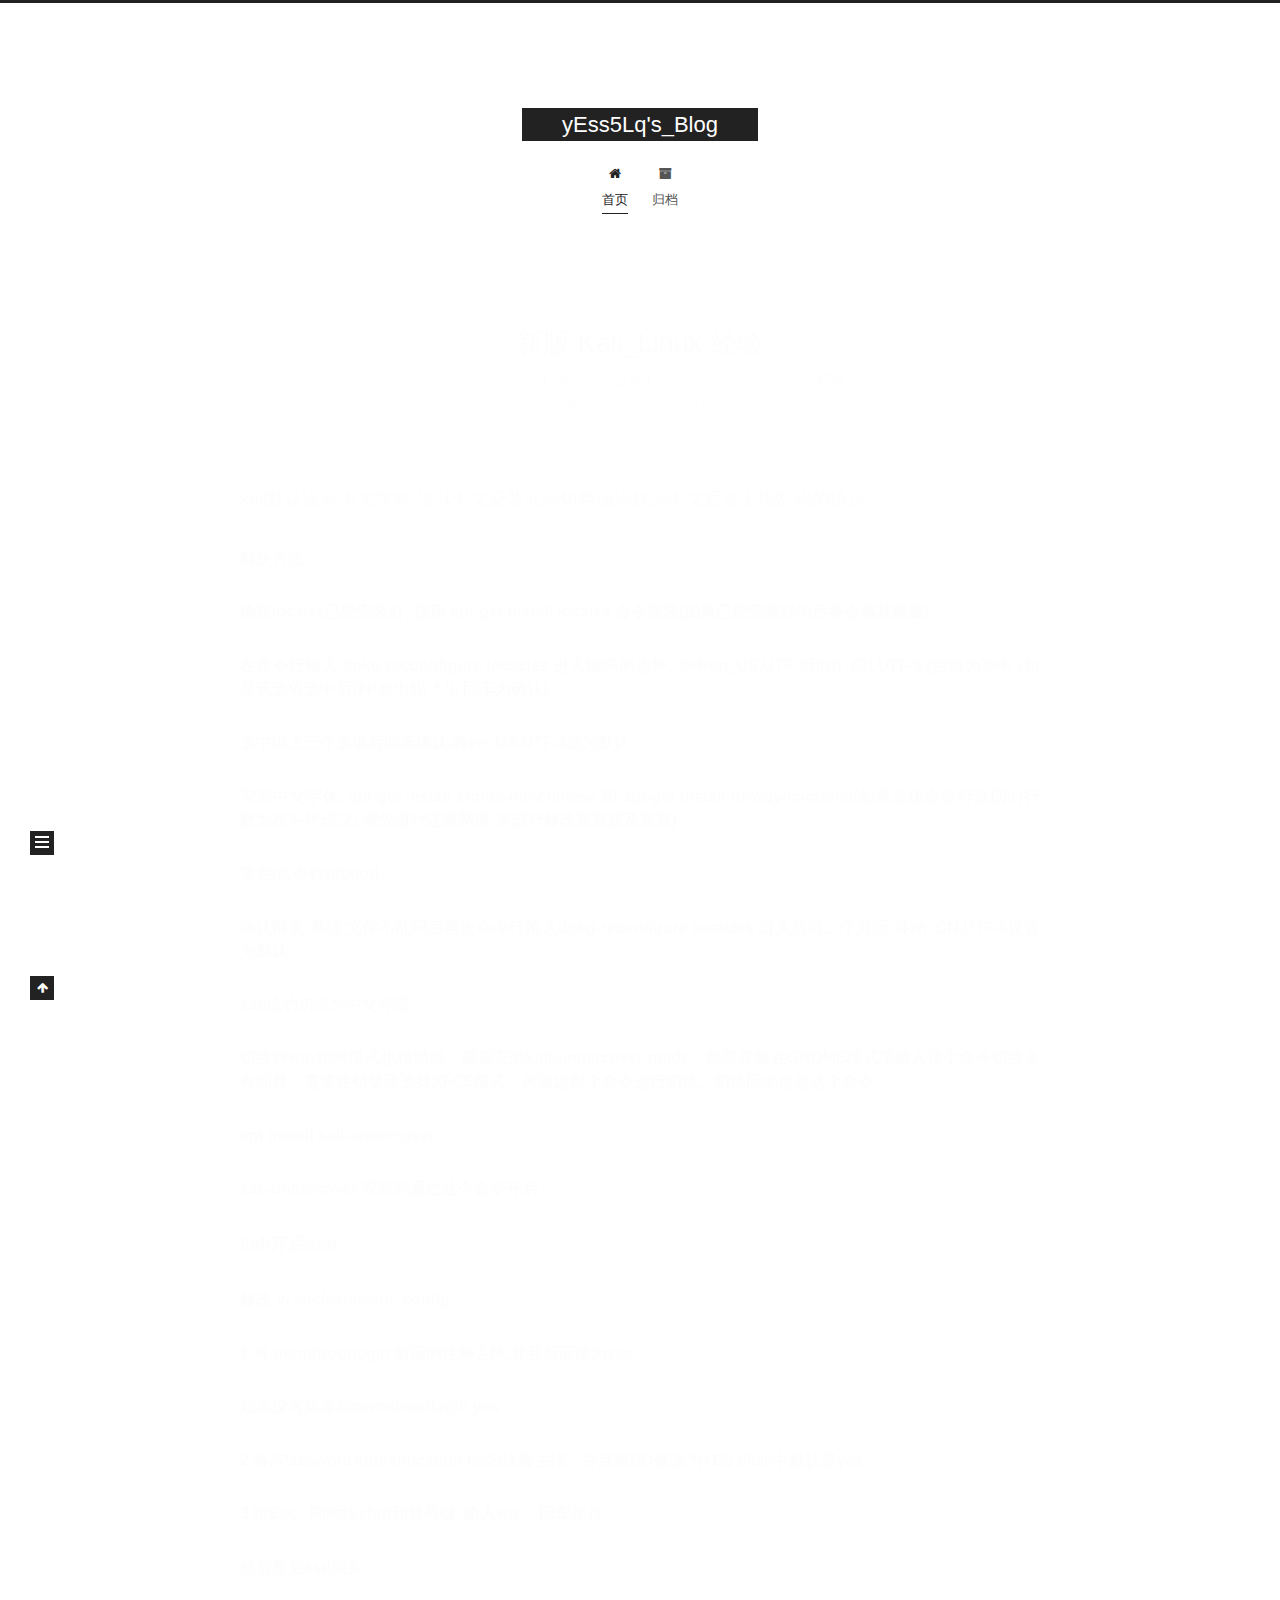
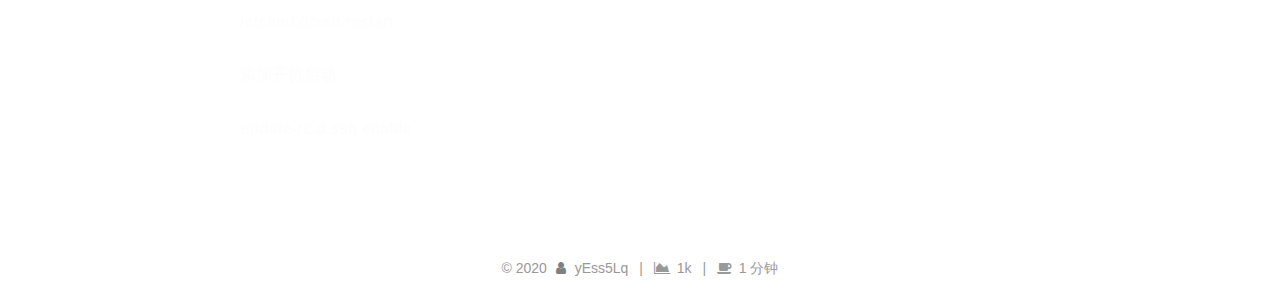
==== commit 3dd8587d: "Site updated: 2020-03-09 22:22:48" ====
--- a/index.html
+++ b/index.html
@@ -197,7 +197,7 @@
                   <i class="fa fa-calendar-check-o"></i>
                 </span>
                 <span class="post-meta-item-text">更新于</span>
-                <time title="修改时间：2020-01-10 17:17:49" itemprop="dateModified" datetime="2020-01-10T17:17:49+08:00">2020-01-10</time>
+                <time title="修改时间：2020-03-09 22:21:10" itemprop="dateModified" datetime="2020-03-09T22:21:10+08:00">2020-03-09</time>
               </span>
             <span class="post-meta-item">
               <span class="post-meta-item-icon">
@@ -217,7 +217,7 @@
                 <i class="fa fa-file-word-o"></i>
               </span>
                 <span class="post-meta-item-text">本文字数：</span>
-              <span>832</span>
+              <span>829</span>
             </span>
             <span class="post-meta-item" title="阅读时长">
               <span class="post-meta-item-icon">
@@ -237,7 +237,7 @@
 
       
           <p>kali默认没有中文字符 当以中文安装或者切换编码换为中文后会出现乱码的情况</p>
-<h6 id="解决方法"><a href="#解决方法" class="headerlink" title="解决方法:"></a>解决方法:</h6><h6 id="确定locales已经安装好-使用-apt-get-install-locales-命令安装-如果已经安装好的后将会将其重置"><a href="#确定locales已经安装好-使用-apt-get-install-locales-命令安装-如果已经安装好的后将会将其重置" class="headerlink" title="确定locales已经安装好, 使用 apt-get install locales 命令安装(如果已经安装好的后将会将其重置)"></a>确定locales已经安装好, 使用 apt-get install locales 命令安装(如果已经安装好的后将会将其重置)</h6><h6 id="在命令行输入-dpkg-recongfigure-locacles-进入编码的选择-选中en-US-UTF-8和zh-CN-UTF-8-空格为选中-如果该选项选中后-中会出现’-‘-回车为确认"><a href="#在命令行输入-dpkg-recongfigure-locacles-进入编码的选择-选中en-US-UTF-8和zh-CN-UTF-8-空格为选中-如果该选项选中后-中会出现’-‘-回车为确认" class="headerlink" title="在命令行输入 dpkg-recongfigure locacles 进入编码的选择, 选中en_US.UTF-8和zh_CN.UTF-8.(空格为选中 (如果该选项选中后[]中会出现’ * ‘), 回车为确认)"></a>在命令行输入 dpkg-recongfigure locacles 进入编码的选择, 选中en_US.UTF-8和zh_CN.UTF-8.(空格为选中 (如果该选项选中后[]中会出现’ * ‘), 回车为确认)</h6><h6 id="选中以上三个选项后回车确认-将en-US-UTF-8选为默认"><a href="#选中以上三个选项后回车确认-将en-US-UTF-8选为默认" class="headerlink" title="选中以上三个选项后回车确认,将en_US.UTF-8选为默认"></a>选中以上三个选项后回车确认,将en_US.UTF-8选为默认</h6><h6 id="安装中文字体-apt-get-install-xfonts-intl-chinese-和-apt-get-install-ttf-wqy-microhei-如果发现命令行返回的行数为在3-4行左右-请先进行连接网络-并进行修改更新源及更新"><a href="#安装中文字体-apt-get-install-xfonts-intl-chinese-和-apt-get-install-ttf-wqy-microhei-如果发现命令行返回的行数为在3-4行左右-请先进行连接网络-并进行修改更新源及更新" class="headerlink" title="安装中文字体, apt-get install xfonts-intl-chinese 和 apt-get install ttf-wqy-microhei(如果发现命令行返回的行数为在3-4行左右 请先进行连接网络,并进行修改更新源及更新)"></a>安装中文字体, apt-get install xfonts-intl-chinese 和 apt-get install ttf-wqy-microhei(如果发现命令行返回的行数为在3-4行左右 请先进行连接网络,并进行修改更新源及更新)</h6><h6 id="重启-命令行reboot"><a href="#重启-命令行reboot" class="headerlink" title="重启(命令行reboot)"></a>重启(命令行reboot)</h6><h6 id="确认网页-系统-文件不乱码后再次命令行输入dpdpkg-recongfigure-locacles-进入后第二个页面-将zh-CN-UTF-8设置为默认"><a href="#确认网页-系统-文件不乱码后再次命令行输入dpdpkg-recongfigure-locacles-进入后第二个页面-将zh-CN-UTF-8设置为默认" class="headerlink" title="确认网页,系统,文件不乱码后再次命令行输入dpdpkg-recongfigure locacles 进入后第二个页面,将zh_CN.UTF-8设置为默认"></a>确认网页,系统,文件不乱码后再次命令行输入dpdpkg-recongfigure locacles 进入后第二个页面,将zh_CN.UTF-8设置为默认</h6><h6 id="kali成功切换为中文界面"><a href="#kali成功切换为中文界面" class="headerlink" title="kali成功切换为中文界面"></a>kali成功切换为中文界面</h6><h6 id="切换到win10的模式也很简单，需要安装kali-undercover-mode，如果直接在GNOME模式里输入这个命令切换会有问题，需要注销登录选择XFCE模式，再通过那个命令进行切换。切换回来也是这个命令"><a href="#切换到win10的模式也很简单，需要安装kali-undercover-mode，如果直接在GNOME模式里输入这个命令切换会有问题，需要注销登录选择XFCE模式，再通过那个命令进行切换。切换回来也是这个命令" class="headerlink" title="切换到win10的模式也很简单，需要安装kali-undercover mode，如果直接在GNOME模式里输入这个命令切换会有问题，需要注销登录选择XFCE模式，再通过那个命令进行切换。切换回来也是这个命令"></a>切换到win10的模式也很简单，需要安装kali-undercover mode，如果直接在GNOME模式里输入这个命令切换会有问题，需要注销登录选择XFCE模式，再通过那个命令进行切换。切换回来也是这个命令</h6><h6 id="apt-install-kali-undercover"><a href="#apt-install-kali-undercover" class="headerlink" title="apt install kali-undercover"></a>apt install kali-undercover</h6><h6 id="kali-undercover-安装完通过这个命令开启"><a href="#kali-undercover-安装完通过这个命令开启" class="headerlink" title="kali-undercover 安装完通过这个命令开启"></a>kali-undercover 安装完通过这个命令开启</h6><h5 id="kali开启ssh"><a href="#kali开启ssh" class="headerlink" title="kali开启ssh"></a>kali开启ssh</h5><h6 id="修改-vi-etc-ssh-sshd-config"><a href="#修改-vi-etc-ssh-sshd-config" class="headerlink" title="修改  vi /etc/ssh/sshd_config"></a>修改  vi /etc/ssh/sshd_config</h6><h6 id="1-将-permitrootlogin-前面的注释去掉-并且后面改为yes"><a href="#1-将-permitrootlogin-前面的注释去掉-并且后面改为yes" class="headerlink" title="1.将 permitrootlogin 前面的注释去掉,并且后面改为yes"></a>1.将 permitrootlogin 前面的注释去掉,并且后面改为yes</h6><h6 id="如果没有则添加permitrootlogin-yes"><a href="#如果没有则添加permitrootlogin-yes" class="headerlink" title="如果没有则添加permitrootlogin  yes"></a>如果没有则添加permitrootlogin  yes</h6><h6 id="2-将-PasswordAuthentication-no的注释去掉，并且将NO修改为YES-kali中默认是yes"><a href="#2-将-PasswordAuthentication-no的注释去掉，并且将NO修改为YES-kali中默认是yes" class="headerlink" title="2.将#PasswordAuthentication no的注释去掉，并且将NO修改为YES //kali中默认是yes"></a>2.将#PasswordAuthentication no的注释去掉，并且将NO修改为YES //kali中默认是yes</h6><h6 id="3-按Esc-同时按shift和冒号键-输入wq-，回车保存"><a href="#3-按Esc-同时按shift和冒号键-输入wq-，回车保存" class="headerlink" title="3.按Esc , 同时按shift和冒号键 ,输入wq ，回车保存"></a>3.按Esc , 同时按shift和冒号键 ,输入wq ，回车保存</h6><h6 id="然后重启ssd服务"><a href="#然后重启ssd服务" class="headerlink" title="然后重启ssd服务"></a>然后重启ssd服务</h6><h6 id="etc-init-d-ssh-restart"><a href="#etc-init-d-ssh-restart" class="headerlink" title="/etc/init.d/ssh restart"></a>/etc/init.d/ssh restart</h6><h6 id="添加开机启动"><a href="#添加开机启动" class="headerlink" title="添加开机启动"></a>添加开机启动</h6><h6 id="update-rc-d-ssh-enable"><a href="#update-rc-d-ssh-enable" class="headerlink" title="update-rc.d ssh enable"></a>update-rc.d ssh enable</h6>
+<h6 id="解决方法"><a href="#解决方法" class="headerlink" title="解决方法:"></a>解决方法:</h6><h6 id="确定locales已经安装好-使用-apt-get-install-locales-命令安装-如果已经安装好的后将会将其重置"><a href="#确定locales已经安装好-使用-apt-get-install-locales-命令安装-如果已经安装好的后将会将其重置" class="headerlink" title="确定locales已经安装好, 使用 apt-get install locales 命令安装(如果已经安装好的后将会将其重置)"></a>确定locales已经安装好, 使用 apt-get install locales 命令安装(如果已经安装好的后将会将其重置)</h6><h6 id="在命令行输入-dpkg-recongfigure-locacles-进入编码的选择-选中en-US-UTF-8和zh-CN-UTF-8-空格为选中-如果该选项选中后-中会出现’-‘-回车为确认"><a href="#在命令行输入-dpkg-recongfigure-locacles-进入编码的选择-选中en-US-UTF-8和zh-CN-UTF-8-空格为选中-如果该选项选中后-中会出现’-‘-回车为确认" class="headerlink" title="在命令行输入 dpkg-recongfigure locacles 进入编码的选择, 选中en_US.UTF-8和zh_CN.UTF-8.(空格为选中 (如果该选项选中后[]中会出现’ * ‘), 回车为确认)"></a>在命令行输入 dpkg-recongfigure locacles 进入编码的选择, 选中en_US.UTF-8和zh_CN.UTF-8.(空格为选中 (如果该选项选中后[]中会出现’ * ‘), 回车为确认)</h6><h6 id="选中以上三个选项后回车确认-将en-US-UTF-8选为默认"><a href="#选中以上三个选项后回车确认-将en-US-UTF-8选为默认" class="headerlink" title="选中以上三个选项后回车确认,将en_US.UTF-8选为默认"></a>选中以上三个选项后回车确认,将en_US.UTF-8选为默认</h6><h6 id="安装中文字体-apt-get-install-xfonts-intl-chinese-和-apt-get-install-ttf-wqy-microhei-如果发现命令行返回的行数为在3-4行左右-请先进行连接网络-并进行修改更新源及更新"><a href="#安装中文字体-apt-get-install-xfonts-intl-chinese-和-apt-get-install-ttf-wqy-microhei-如果发现命令行返回的行数为在3-4行左右-请先进行连接网络-并进行修改更新源及更新" class="headerlink" title="安装中文字体, apt-get install xfonts-intl-chinese 和 apt-get install ttf-wqy-microhei(如果发现命令行返回的行数为在3-4行左右 请先进行连接网络,并进行修改更新源及更新)"></a>安装中文字体, apt-get install xfonts-intl-chinese 和 apt-get install ttf-wqy-microhei(如果发现命令行返回的行数为在3-4行左右 请先进行连接网络,并进行修改更新源及更新)</h6><h6 id="重启-命令行reboot"><a href="#重启-命令行reboot" class="headerlink" title="重启(命令行reboot)"></a>重启(命令行reboot)</h6><h6 id="确认网页-系统-文件不乱码后再次命令行输入dpkg-reconfigure-locacles-进入后第二个页面-将zh-CN-UTF-8设置为默认"><a href="#确认网页-系统-文件不乱码后再次命令行输入dpkg-reconfigure-locacles-进入后第二个页面-将zh-CN-UTF-8设置为默认" class="headerlink" title="确认网页,系统,文件不乱码后再次命令行输入dpkg-reconfigure locacles 进入后第二个页面,将zh_CN.UTF-8设置为默认"></a>确认网页,系统,文件不乱码后再次命令行输入dpkg-reconfigure locacles 进入后第二个页面,将zh_CN.UTF-8设置为默认</h6><h6 id="kali成功切换为中文界面"><a href="#kali成功切换为中文界面" class="headerlink" title="kali成功切换为中文界面"></a>kali成功切换为中文界面</h6><h6 id="切换到win10的模式也很简单，需要安装kali-undercover-mode，如果直接在GNOME模式里输入这个命令切换会有问题，需要注销登录选择XFCE模式，再通过那个命令进行切换。切换回来也是这个命令"><a href="#切换到win10的模式也很简单，需要安装kali-undercover-mode，如果直接在GNOME模式里输入这个命令切换会有问题，需要注销登录选择XFCE模式，再通过那个命令进行切换。切换回来也是这个命令" class="headerlink" title="切换到win10的模式也很简单，需要安装kali-undercover mode，如果直接在GNOME模式里输入这个命令切换会有问题，需要注销登录选择XFCE模式，再通过那个命令进行切换。切换回来也是这个命令"></a>切换到win10的模式也很简单，需要安装kali-undercover mode，如果直接在GNOME模式里输入这个命令切换会有问题，需要注销登录选择XFCE模式，再通过那个命令进行切换。切换回来也是这个命令</h6><h6 id="apt-install-kali-undercover"><a href="#apt-install-kali-undercover" class="headerlink" title="apt install kali-undercover"></a>apt install kali-undercover</h6><h6 id="kali-undercover-安装完通过这个命令开启"><a href="#kali-undercover-安装完通过这个命令开启" class="headerlink" title="kali-undercover 安装完通过这个命令开启"></a>kali-undercover 安装完通过这个命令开启</h6><h5 id="kali开启ssh"><a href="#kali开启ssh" class="headerlink" title="kali开启ssh"></a>kali开启ssh</h5><h6 id="修改-vi-etc-ssh-sshd-config"><a href="#修改-vi-etc-ssh-sshd-config" class="headerlink" title="修改  vi /etc/ssh/sshd_config"></a>修改  vi /etc/ssh/sshd_config</h6><h6 id="1-将-permitrootlogin-前面的注释去掉-并且后面改为yes"><a href="#1-将-permitrootlogin-前面的注释去掉-并且后面改为yes" class="headerlink" title="1.将 permitrootlogin 前面的注释去掉,并且后面改为yes"></a>1.将 permitrootlogin 前面的注释去掉,并且后面改为yes</h6><h6 id="如果没有则添加permitrootlogin-yes"><a href="#如果没有则添加permitrootlogin-yes" class="headerlink" title="如果没有则添加permitrootlogin  yes"></a>如果没有则添加permitrootlogin  yes</h6><h6 id="2-将-PasswordAuthentication-no的注释去掉，并且将NO修改为YES-kali中默认是yes"><a href="#2-将-PasswordAuthentication-no的注释去掉，并且将NO修改为YES-kali中默认是yes" class="headerlink" title="2.将#PasswordAuthentication no的注释去掉，并且将NO修改为YES //kali中默认是yes"></a>2.将#PasswordAuthentication no的注释去掉，并且将NO修改为YES //kali中默认是yes</h6><h6 id="3-按Esc-同时按shift和冒号键-输入wq-，回车保存"><a href="#3-按Esc-同时按shift和冒号键-输入wq-，回车保存" class="headerlink" title="3.按Esc , 同时按shift和冒号键 ,输入wq ，回车保存"></a>3.按Esc , 同时按shift和冒号键 ,输入wq ，回车保存</h6><h6 id="然后重启ssd服务"><a href="#然后重启ssd服务" class="headerlink" title="然后重启ssd服务"></a>然后重启ssd服务</h6><h6 id="etc-init-d-ssh-restart"><a href="#etc-init-d-ssh-restart" class="headerlink" title="/etc/init.d/ssh restart"></a>/etc/init.d/ssh restart</h6><h6 id="添加开机启动"><a href="#添加开机启动" class="headerlink" title="添加开机启动"></a>添加开机启动</h6><h6 id="update-rc-d-ssh-enable"><a href="#update-rc-d-ssh-enable" class="headerlink" title="update-rc.d ssh enable"></a>update-rc.d ssh enable</h6>
       
     </div>
 
--- a/css/main.css
+++ b/css/main.css
@@ -1159,7 +1159,7 @@
 }
 .links-of-author a::before,
 .links-of-author span.exturl::before {
-  background: #c6d5ff;
+  background: #ff0330;
   border-radius: 50%;
   content: ' ';
   display: inline-block;
